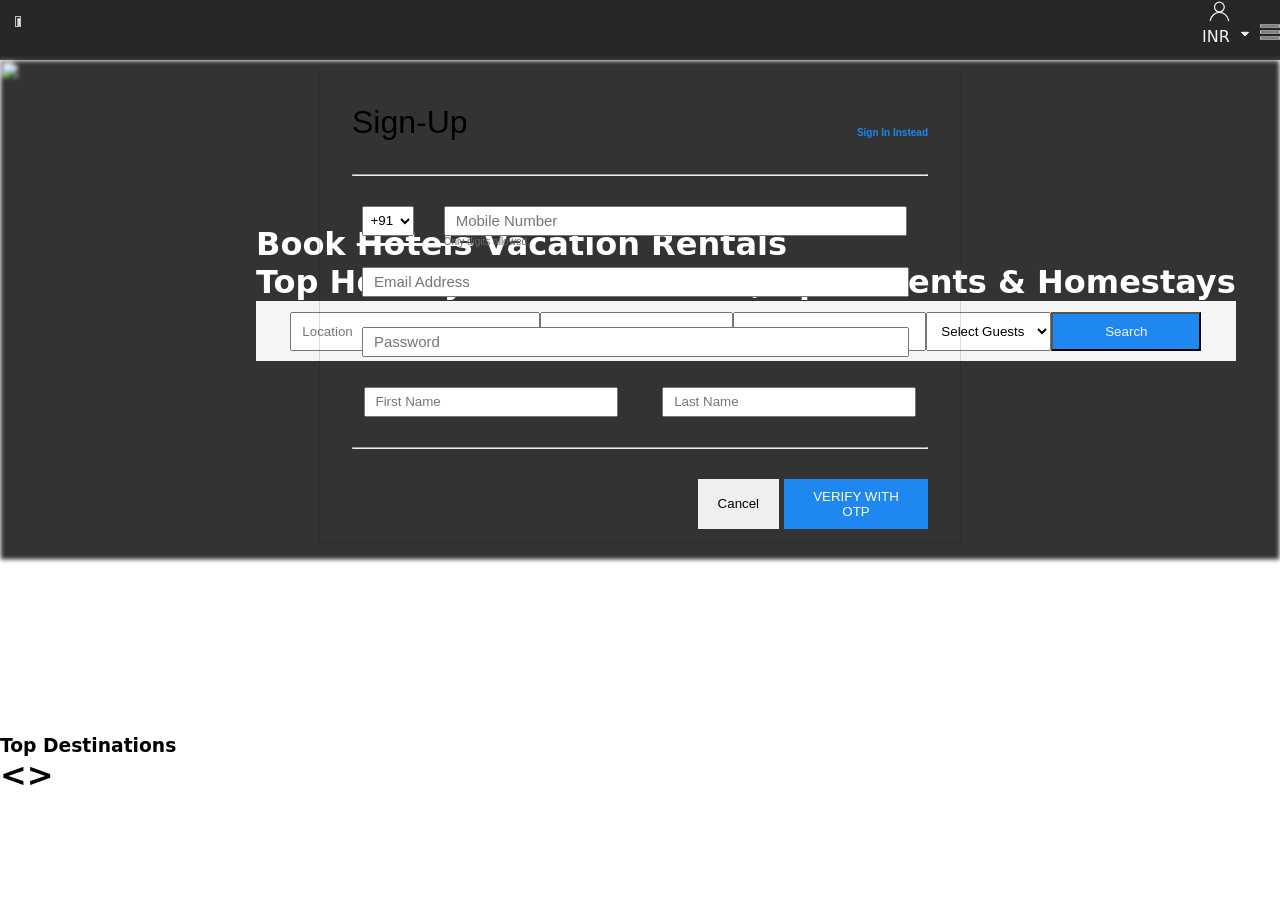
==== index.html @ a8cb1d60 "Merge branch 'master' into fw18_1052_day3" ====
<html lang="en">
<head>
    <meta charset="UTF-8">
    <meta http-equiv="X-UA-Compatible" content="IE=edge">
    <meta name="viewport" content="width=device-width, initial-scale=1.0">
    <title>Tripvillas | Book vacation</title>
    <link rel="stylesheet" href="./styles/index.css">
    <link rel="stylesheet" href="styles\subdiv.css">
    <link rel="stylesheet" href="styles\signu.css">
    <link rel="stylesheet" href="styles\login.css">
    <link rel="stylesheet" href="styles\log2.css">
    <link rel="stylesheet" href="styles\logout.css">




</head>
<body>
    <div id="navbar">
      
    </div>
    <div id="searchbar">
        <div>
            <img src="https://d2v8elt324ukrb.cloudfront.net/static/new_template/media/Pimal2-1.2d5d237dbd32.jpg" alt="">
        </div>
        <div>
            <h1>Book <span style="text-decoration:line-through">Hotels</span> Vacation Rentals <br>Top Holidays Homes - Villas, Apartments & Homestays</h1>
            <div id="inputbox">
            <input type="text" id="location" placeholder="Location">
            <input type="text" placeholder="Check-in">
            <input type="text" placeholder="Check-out">
            <select id="guests">
                <option value="0">Select Guests</option>
                <option value="1">1 guest</option>
                <option value="2">2 guests</option>
                <option value="3">3 guests</option>
                <option value="4">4 guests</option>
                <option value="5">5 guests</option>
                <option value="6">6 guests</option>
                <option value="7">7 guests</option>
                <option value="8">8 guests</option>
                <option value="9">9 guests</option>
                <option value="10">10 guest</option>
                <option value="11">11 guests</option>
                <option value="12">12 guests</option>
                <option value="13">13 guests</option>
                <option value="14">14 guests</option>
                <option value="15">15 guests</option>
                <option value="16">16 guests</option>
                <option value="17">17 guests</option>
                <option value="18">18 guests</option>
                <option value="19">19 guests</option>
                <option value="20">20 guests</option>
                <option value="21">21 guests</option>
                <option value="22">22 guests</option>
                <option value="23">23 guests</option>
                <option value="24">24 guests</option>
                <option value="25">25 guests</option>
                <option value="26">26 guests</option>
                <option value="27">27 guests</option>
                <option value="28">28 guests</option>
                <option value="29">29 guests</option>
                <option value="30">30 guests</option>
                <option value="31">31 guests</option>
                <option value="32">32 guests</option>
                <option value="33">33 guests</option>
                <option value="34">34 guests</option>
                <option value="35">35 guests</option>
                <option value="36">36 guests</option>
                <option value="37">37 guests</option>
                <option value="38">38 guests</option>
                <option value="39">39 guests</option>
                <option value="40">40 guests</option>
                <option value="41">41 guests</option>
                <option value="42">42 guests</option>
                <option value="43">43 guests</option>
                <option value="44">44 guests</option>
                <option value="45">45 guests</option>
                <option value="46">46 guests</option>
                <option value="47">47 guests</option>
                <option value="48">48 guests</option>
                <option value="49">49 guests</option>
                <option value="50">50 guests</option>
            </select>
            <button id="searchbutton">Search</button>
        </div>
        </div>
    </div>
    


    <!-- sid sign_up Block strt-->
    <!--  -->
    <div id="sign_cont">

        <div id="inner_sign">

            <div id="sign_header">
                <h3>Sign-Up</h3>
                <h5 id="sing_log">Sign In Instead</a></h5>
                

            </div>
            <hr>

            <div id="numb">
                <select name="" id="country_code" >
                    <option value="+91">+91</option>
                    <option value="+43">+2</option>
                    <option value="+23">+23</option>
                    <option value="+005">+24</option>
                    <option value="+105">+56</option>
                    <option value="+54">+45</option>
                    <option value="+91">+56</option>
                    <option value="+44">+45</option>
                    <option value="+93">+32</option>
                    <option value="+93">+09</option>
                    <option value="+92">+92</option>
                    <option value="+91">+31</option>
                    <option value="+91">+00</option>
                    <option value="+91">+02</option>
                    <option value="+91">+67</option>
                    <option value="+91">+53</option>
                    <option value="+91">+21</option>
                </select>

                <div id="mob_no">
                    <input type="number" id="inp_num" placeholder="Mobile Number">
                    <p>Only digits allowed.</p>
                </div>
                            
            </div>

            <div id="email_box">

                <input type="text" id="email_b" placeholder="Email Address">

            </div>

            <div id="pass_box">
                <input type="text" id="pass_b" placeholder="Password">
            </div>

            <div id="naming">
                <input type="text" id="last_nam" placeholder="First Name">
                <input type="text" id="first_name" placeholder="Last Name">
            </div>

            <hr>

            <div id="cancel_otp">

                
            <button id="cancel_sigup">Cancel</button>
            <button id="regist">VERIFY WITH OTP</button>

            </div>

            

        

        </div>

    </div>

    <!-- sign_up block end -->

    <div id="login_cont">

        <div id="inner_login">

            <div id="log_header">
                <h3>Sign In</h3>
                <h5 id="log_sing">Sign Up Instead</h5>
                
            </div>
            <hr>

            <div id="log_numb">
                <select name="" id="country_code" >
                    <option value="+91">+91</option>
                    <option value="+43">+2</option>
                    <option value="+23">+23</option>
                    <option value="+005">+24</option>
                    <option value="+105">+56</option>
                    <option value="+54">+45</option>
                    <option value="+91">+56</option>
                    <option value="+44">+45</option>
                    <option value="+93">+32</option>
                    <option value="+93">+09</option>
                    <option value="+92">+92</option>
                    <option value="+91">+31</option>
                    <option value="+91">+00</option>
                    <option value="+91">+02</option>
                    <option value="+91">+67</option>
                    <option value="+91">+53</option>
                    <option value="+91">+21</option>
                </select>

                <div id="log_mob_no">
                    <input type="number" id="log_in_num" placeholder="Mobile Number">
                    <p>Only digits allowed.</p>
                </div>
                               
            </div>

            <div id="log_email">
                <h5 id="inner_log_email">Sign In With Email?</h5>
            </div>

            <hr>


            <div id="log_cancel_otp">

                
                <button id="cancel_login">Cancel</button>
                <button id="log_otp">VERIFY WITH OTP</button>
    
                </div>

        </div>
    </div>


    <!--Sid  login _ block  end-->


    <!-- sid login with Email start-->

    <div id="login_email">

        <div id="inner_login_email">

            <div id="log_header_email">
                <h3>Sign In</h3>
                <h5 id="log_sing_email">Sign Up Instead</h5>
                
            </div>
            <hr>

            

                <div id="email_box_email">

                    <input type="text" id="emai_b_email" placeholder="Email Address">
    
                </div>
    
                <div id="pass_box_email">
                    <input type="text" id="pass_b_email" placeholder="Password">
                </div>
                               
           

            <div id="log_email_email">
                <h5 id="inner_log_e">Sign In With Mobile & One Time Password?</h5>
            </div>

            <hr>


            <div id="log_cancel_email">

                
                <button id="cancel_login_email">Cancel</button>
                <button id="log_otp_email">SIGN IN</button>
    
            </div>

        </div>
    </div>

    <!-- sid login with EMAIL end -->


    <!-- sid logout page start-->

    <div id="sub_d">

        <h5 id="si">Logout</h5>
        

    </div>

    <!-- sid logout end -->



    <div id="slider">
         <h3>Top Destinations</h3>
         <div id="slides">
            <div> <h1 id="backward"><</h1></div>
            <div><img src="" alt=""></div>
            <div><img src="" alt=""></div>
            <div><img src="" alt=""></div>
            <div><img src="" alt=""></div>
            <div><img src="" alt=""></div>
            <div><img src="" alt=""></div>
            <div><h1 id="forward">></h1></div>
         </div>
    </div>
</body>
</html>
<script src="./scripts/index.js" type="module"></script>
<!-- <script src="./scripts\singuup.js"></script> -->
---- styles/index.css ----
body{
    margin: 0px;
    padding: 0px;
    font-family: ProximaNovaLight, -apple-system, "system-ui", "Segoe UI", Roboto, "Helvetica Neue", Arial, sans-serif;
}
#navbar{
    display: flex;
    height:60px;
    width: 100%;
    justify-content: space-between;
    background-color: rgb(38,38,38);
    
}
#navbar>div:first-child>img{
    height: 42%;
    margin-top: 16px;
    margin-left: 15px;
}
#navbar>div>svg:first-child{
    margin-top: 16px;
}
#navbar>div>span{
    color: whitesmoke;
}

#searchbar>div>img{
    width: 100%;
    height: 500px;
    position: absolute;
    background: rgba(0,0,0,0.8);
   backdrop-filter: saturate(10%) blur(10px);
   -webkit-filter: blur(5px);
-moz-filter: blur(5px);
-o-filter: blur(5px);
-ms-filter: blur(5px);
filter: blur(2px);

}

#searchbar>div:last-child{
    position: absolute;
    top: 25%;
    color: rgb(255,255,255);
    left: 20%;
    font-family: ProximaNovaLight, -apple-system, "system-ui", "Segoe UI", Roboto, "Helvetica Neue", Arial, sans-serif;

}

input{
    padding: 10px;
    margin-left: 0px;
}
#inputbox{
    display: flex;
    background-color: whitesmoke;
    width: 100%;
    height: 60px;
    justify-content: center;
    align-items: center;
}
#guests{
    padding: 10px;
    margin-left: 0px;   

}
#searchbutton{
    padding: 10px;
    width: 150px;
    background-color: rgb(31,135,240);
    color: whitesmoke;
}
#location{
    width: 250px;
}
#slider{
    position: relative;
    top: 75%;
}
#slides{
    display: flex;
}


/* ////css for signup login sub div */

#gemen{
    position: relative;

}

#sub_di{
    position: absolute;
    
}

#gemen .show{
    display: block;
    display: flex;
}
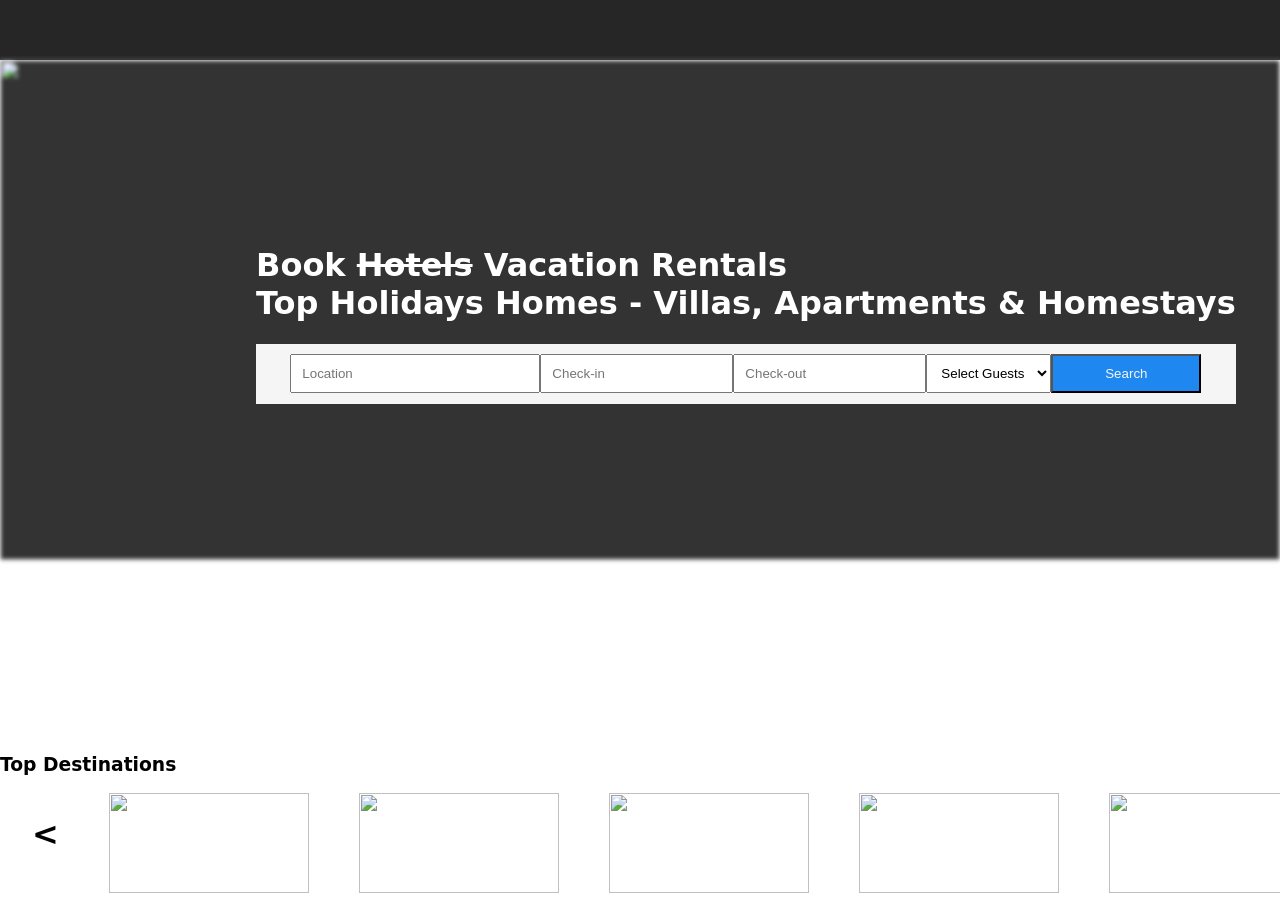
==== commit 70f8f6f6: "done" ====
--- a/index.html
+++ b/index.html
@@ -5,15 +5,6 @@
     <meta name="viewport" content="width=device-width, initial-scale=1.0">
     <title>Tripvillas | Book vacation</title>
     <link rel="stylesheet" href="./styles/index.css">
-    <link rel="stylesheet" href="styles\subdiv.css">
-    <link rel="stylesheet" href="styles\signu.css">
-    <link rel="stylesheet" href="styles\login.css">
-    <link rel="stylesheet" href="styles\log2.css">
-    <link rel="stylesheet" href="styles\logout.css">
-
-
-
-
 </head>
 <body>
     <div id="navbar">
@@ -86,222 +77,18 @@
         </div>
         </div>
     </div>
-    
-
-
-    <!-- sid sign_up Block strt-->
-    <!--  -->
-    <div id="sign_cont">
-
-        <div id="inner_sign">
-
-            <div id="sign_header">
-                <h3>Sign-Up</h3>
-                <h5 id="sing_log">Sign In Instead</a></h5>
-                
-
-            </div>
-            <hr>
-
-            <div id="numb">
-                <select name="" id="country_code" >
-                    <option value="+91">+91</option>
-                    <option value="+43">+2</option>
-                    <option value="+23">+23</option>
-                    <option value="+005">+24</option>
-                    <option value="+105">+56</option>
-                    <option value="+54">+45</option>
-                    <option value="+91">+56</option>
-                    <option value="+44">+45</option>
-                    <option value="+93">+32</option>
-                    <option value="+93">+09</option>
-                    <option value="+92">+92</option>
-                    <option value="+91">+31</option>
-                    <option value="+91">+00</option>
-                    <option value="+91">+02</option>
-                    <option value="+91">+67</option>
-                    <option value="+91">+53</option>
-                    <option value="+91">+21</option>
-                </select>
-
-                <div id="mob_no">
-                    <input type="number" id="inp_num" placeholder="Mobile Number">
-                    <p>Only digits allowed.</p>
-                </div>
-                            
-            </div>
-
-            <div id="email_box">
-
-                <input type="text" id="email_b" placeholder="Email Address">
-
-            </div>
-
-            <div id="pass_box">
-                <input type="text" id="pass_b" placeholder="Password">
-            </div>
-
-            <div id="naming">
-                <input type="text" id="last_nam" placeholder="First Name">
-                <input type="text" id="first_name" placeholder="Last Name">
-            </div>
-
-            <hr>
-
-            <div id="cancel_otp">
-
-                
-            <button id="cancel_sigup">Cancel</button>
-            <button id="regist">VERIFY WITH OTP</button>
-
-            </div>
-
-            
-
-        
-
-        </div>
-
-    </div>
-
-    <!-- sign_up block end -->
-
-    <div id="login_cont">
-
-        <div id="inner_login">
-
-            <div id="log_header">
-                <h3>Sign In</h3>
-                <h5 id="log_sing">Sign Up Instead</h5>
-                
-            </div>
-            <hr>
-
-            <div id="log_numb">
-                <select name="" id="country_code" >
-                    <option value="+91">+91</option>
-                    <option value="+43">+2</option>
-                    <option value="+23">+23</option>
-                    <option value="+005">+24</option>
-                    <option value="+105">+56</option>
-                    <option value="+54">+45</option>
-                    <option value="+91">+56</option>
-                    <option value="+44">+45</option>
-                    <option value="+93">+32</option>
-                    <option value="+93">+09</option>
-                    <option value="+92">+92</option>
-                    <option value="+91">+31</option>
-                    <option value="+91">+00</option>
-                    <option value="+91">+02</option>
-                    <option value="+91">+67</option>
-                    <option value="+91">+53</option>
-                    <option value="+91">+21</option>
-                </select>
-
-                <div id="log_mob_no">
-                    <input type="number" id="log_in_num" placeholder="Mobile Number">
-                    <p>Only digits allowed.</p>
-                </div>
-                               
-            </div>
-
-            <div id="log_email">
-                <h5 id="inner_log_email">Sign In With Email?</h5>
-            </div>
-
-            <hr>
-
-
-            <div id="log_cancel_otp">
-
-                
-                <button id="cancel_login">Cancel</button>
-                <button id="log_otp">VERIFY WITH OTP</button>
-    
-                </div>
-
-        </div>
-    </div>
-
-
-    <!--Sid  login _ block  end-->
-
-
-    <!-- sid login with Email start-->
-
-    <div id="login_email">
-
-        <div id="inner_login_email">
-
-            <div id="log_header_email">
-                <h3>Sign In</h3>
-                <h5 id="log_sing_email">Sign Up Instead</h5>
-                
-            </div>
-            <hr>
-
-            
-
-                <div id="email_box_email">
-
-                    <input type="text" id="emai_b_email" placeholder="Email Address">
-    
-                </div>
-    
-                <div id="pass_box_email">
-                    <input type="text" id="pass_b_email" placeholder="Password">
-                </div>
-                               
-           
-
-            <div id="log_email_email">
-                <h5 id="inner_log_e">Sign In With Mobile & One Time Password?</h5>
-            </div>
-
-            <hr>
-
-
-            <div id="log_cancel_email">
-
-                
-                <button id="cancel_login_email">Cancel</button>
-                <button id="log_otp_email">SIGN IN</button>
-    
-            </div>
-
-        </div>
-    </div>
-
-    <!-- sid login with EMAIL end -->
-
-
-    <!-- sid logout page start-->
-
-    <div id="sub_d">
-
-        <h5 id="si">Logout</h5>
-        
-
-    </div>
-
-    <!-- sid logout end -->
-
-
-
     <div id="slider">
          <h3>Top Destinations</h3>
          <div id="slides">
             <div> <h1 id="backward"><</h1></div>
-            <div><img src="" alt=""></div>
-            <div><img src="" alt=""></div>
-            <div><img src="" alt=""></div>
-            <div><img src="" alt=""></div>
-            <div><img src="" alt=""></div>
-            <div><img src="" alt=""></div>
+            <div><img id="img0" src="" alt=""><p id="place0"></p></div>
+            <div><img src="" id="img1" alt=""><p id="place1"></p></div>
+            <div><img src="" id="img2" alt=""><p id="place2"></p></div>
+            <div><img src="" id="img3" alt=""><p id="place3"></p></div>
+            <div><img src="" id="img4" alt=""><p id="place4"></p></div>
             <div><h1 id="forward">></h1></div>
          </div>
     </div>
 </body>
 </html>
-<script src="./scripts/index.js" type="module"></script>
-<!-- <script src="./scripts\singuup.js"></script> -->+<script src="./scripts/index.js" type="module"></script>
--- a/styles/index.css
+++ b/styles/index.css
@@ -9,7 +9,6 @@
     width: 100%;
     justify-content: space-between;
     background-color: rgb(38,38,38);
-    
 }
 #navbar>div:first-child>img{
     height: 42%;
@@ -34,7 +33,7 @@
 -o-filter: blur(5px);
 -ms-filter: blur(5px);
 filter: blur(2px);
-
+  
 }
 
 #searchbar>div:last-child{
@@ -43,7 +42,7 @@
     color: rgb(255,255,255);
     left: 20%;
     font-family: ProximaNovaLight, -apple-system, "system-ui", "Segoe UI", Roboto, "Helvetica Neue", Arial, sans-serif;
-
+    
 }
 
 input{
@@ -60,8 +59,7 @@
 }
 #guests{
     padding: 10px;
-    margin-left: 0px;   
-
+    margin-left: 0px;
 }
 #searchbutton{
     padding: 10px;
@@ -78,23 +76,35 @@
 }
 #slides{
     display: flex;
+    gap: 50px;
+    width: 95%;
+    margin: auto;
 }
-
-
-/* ////css for signup login sub div */
-
-#gemen{
-    position: relative;
-
+#slides>div:first-child{
+    width: 5%;
 }
-
-#sub_di{
-    position: absolute;
-    
+#slides>div:last-child{
+    width: 5%;
 }
-
-#gemen .show{
-    display: block;
-    display: flex;
+#slides>div:nth-child(1){
+    width: 20%;
 }
-
+#slides>div:nth-child(2){
+    width: 20%;
+}
+#slides>div:nth-child(3){
+    width: 20%;
+}
+#slides>div:nth-child(4){
+    width: 20%;
+}
+#slides>div:nth-child(5){
+    width: 20%;
+}
+#slides>div>img{
+    height: 100px;
+    width: 200px;
+}
+#forward{
+    cursor: pointer;
+}
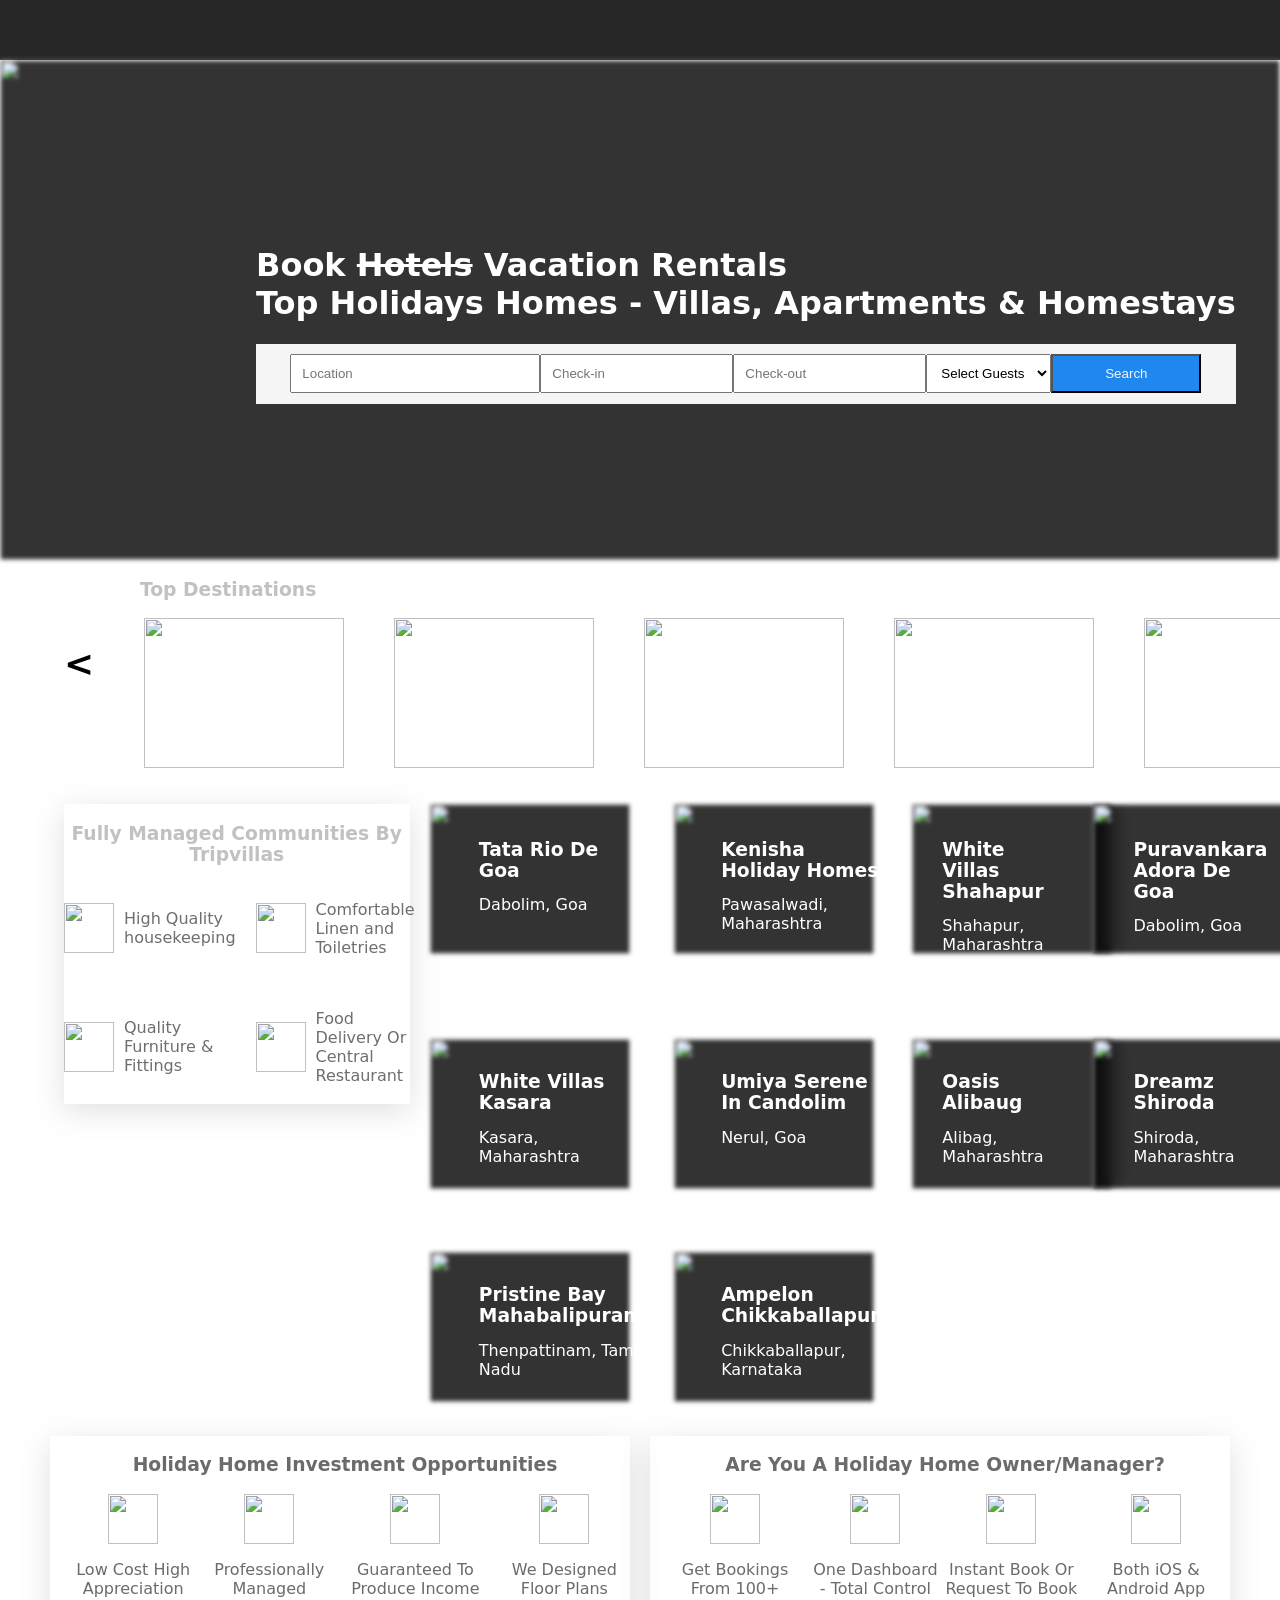
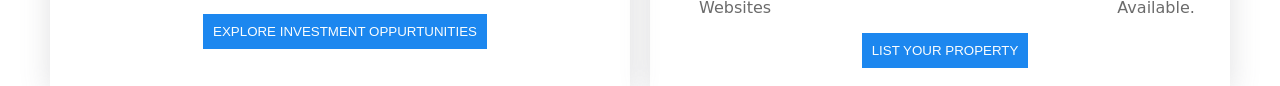
==== commit dfe157d6: "done" ====
--- a/index.html
+++ b/index.html
@@ -7,8 +7,9 @@
     <link rel="stylesheet" href="./styles/index.css">
 </head>
 <body>
+<div id="simba">
     <div id="navbar">
-      
+
     </div>
     <div id="searchbar">
         <div>
@@ -78,7 +79,7 @@
         </div>
     </div>
     <div id="slider">
-         <h3>Top Destinations</h3>
+         <h3 id="sliderh3">Top Destinations</h3>
          <div id="slides">
             <div> <h1 id="backward"><</h1></div>
             <div><img id="img0" src="" alt=""><p id="place0"></p></div>
@@ -89,6 +90,174 @@
             <div><h1 id="forward">></h1></div>
          </div>
     </div>
+    <div id="middle"> 
+        <div id="centerone"> 
+            <div>
+            <h3 id="h3center">Fully Managed Communities By Tripvillas</h3>
+            </div>
+            <div id="services">
+            <div>
+              <img src="https://d2vcelvjdj7n25.cloudfront.net/newhome/icons/housekeeper.svg"alt="">
+              <p class="centertag">High Quality housekeeping</p>
+            </div>
+            <div>
+                <img src="https://d2vcelvjdj7n25.cloudfront.net/newhome/icons/towel.svg"alt="">
+                <p class="centertag">Comfortable Linen and Toiletries</p>
+              </div>
+              <div>
+                <img src="https://d2vcelvjdj7n25.cloudfront.net/newhome/icons/bed.svg"alt="">
+                <p class="centertag">Quality Furniture & Fittings</p>
+              </div>
+              <div>
+                <img src="https://d2vcelvjdj7n25.cloudfront.net/newhome/icons/dinner.svg"alt="">
+                <p class="centertag">Food Delivery Or Central Restaurant</p>
+              </div>
+            </div>
+        </div>
+        <div id="centertwo">
+            <div>
+                <div class="centerdiv">
+                <img class="centerimg" src="https://d2vcelvjdj7n25.cloudfront.net/media/gated_community/16720/photo_1024/3a17e0ebf71b11e992500a8e1b1ce4da_photo_1024.jpeg" alt="">
+                </div>
+                <div class="place">
+                <h3 >Tata Rio De Goa</h3>
+               </div>
+               <div class="city">
+                <p >Dabolim, Goa</p>
+               </div>  
+            </div>
+            <div>
+                <div class="centerdiv">
+                <img class="centerimg" src="https://d2vcelvjdj7n25.cloudfront.net/media/gated_community/16724/photo_1024/3cfe907bf1a711e9924e0a8e1b1ce4da_photo_1024.jpeg" alt="">
+                </div>
+                <div class="place">
+                <h3 >Kenisha Holiday Homes</h3>
+               </div>
+               <div class="city">
+                <p >Pawasalwadi, Maharashtra</p>
+               </div>  
+            </div>
+            <div>
+                <div class="centerdiv">
+                <img class="centerimg" src="https://d2vcelvjdj7n25.cloudfront.net/media/gated_community/16722/photo_1024/d9d86936f1a311e9924e0a8e1b1ce4da_photo_1024.jpeg" alt="">
+                </div>
+                <div class="place">
+                <h3 >White Villas Shahapur</h3>
+               </div>
+               <div class="city">
+                <p >Shahapur, Maharashtra</p>
+               </div>  
+            </div>
+            <div>
+                <div class="centerdiv">
+                <img class="centerimg" src="https://d2vcelvjdj7n25.cloudfront.net/media/gated_community/16721/photo_1024/a85131caf1a511e9924e0a8e1b1ce4da_photo_1024.jpeg" alt="">
+                </div>
+                <div class="place">
+                <h3 >Puravankara Adora De Goa</h3>
+               </div>
+               <div class="city">
+                <p >Dabolim, Goa</p>
+               </div>  
+            </div>
+            <div>
+                <div class="centerdiv">
+                <img class="centerimg" src="https://d2vcelvjdj7n25.cloudfront.net/media/gated_community/16723/photo_1024/14650812f1a811e9924e0a8e1b1ce4da_photo_1024.jpeg" alt="">
+                </div>
+                <div class="place">
+                <h3 >White Villas Kasara</h3>
+               </div>
+               <div class="city">
+                <p >Kasara, Maharashtra</p>
+               </div>  
+            </div>
+            <div>
+                <div class="centerdiv">
+                <img class="centerimg" src="https://d2vcelvjdj7n25.cloudfront.net/media/gated_community/16725/photo_1024/cc19e8ccf70e11e992500a8e1b1ce4da_photo_1024.jpeg" alt="">
+                </div>
+                <div class="place">
+                <h3 >Umiya Serene In Candolim</h3>
+               </div>
+               <div class="city">
+                <p >Nerul, Goa</p>
+               </div>  
+            </div>
+            <div>
+                <div class="centerdiv">
+                <img class="centerimg" src="https://d2vcelvjdj7n25.cloudfront.net/media/gated_community/16726/photo_1024/213f117ff1a711e9924e0a8e1b1ce4da_photo_1024.jpeg" alt="">
+                </div>
+                <div class="place">
+                <h3 >Oasis Alibaug</h3>
+               </div>
+               <div class="city">
+                <p >Alibag, Maharashtra</p>
+               </div>  
+            </div>
+            <div>
+                <div class="centerdiv">
+                <img class="centerimg" src="https://d2vcelvjdj7n25.cloudfront.net/media/gated_community/16727/photo_1024/92a02d4af1a511e9924e0a8e1b1ce4da_photo_1024.jpeg" alt="">
+                </div>
+                <div class="place">
+                <h3 >Dreamz Shiroda</h3>
+               </div>
+               <div class="city">
+                <p >Shiroda, Maharashtra</p>
+               </div>  
+            </div>
+            <div>
+                <div class="centerdiv">
+                <img class="centerimg" src="https://d2vcelvjdj7n25.cloudfront.net/media/gated_community/16728/photo_1024/de6bc87af1a411e9924e0a8e1b1ce4da_photo_1024.jpeg" alt="">
+                </div>
+                <div class="place">
+                <h3>Pristine Bay Mahabalipuram</h3>
+               </div>
+               <div class="city">
+                <p >Thenpattinam, Tamil Nadu</p>
+               </div>  
+            </div>
+            <div>
+                <div class="centerdiv">
+                <img class="centerimg" src="https://d2vcelvjdj7n25.cloudfront.net/media/gated_community/16729/photo_1024/58bf80c4f70b11e992500a8e1b1ce4da_photo_1024.jpeg" alt="">
+                </div>
+                <div class="place">
+                <h3 >Ampelon Chikkaballapur</h3>
+               </div>
+               <div class="city">
+                <p >Chikkaballapur, Karnataka</p>
+               </div>  
+            </div>
+        </div>
+    </div>
+</div>
+<div id="investment">
+    <div>
+        <div>
+            <h3>Holiday Home Investment Opportunities</h3>
+        </div>
+        <div id="investdiv">
+            <div><img src="https://d2vcelvjdj7n25.cloudfront.net/newhome/icons/growth.svg" alt=""><p>Low Cost High Appreciation</p></div>
+            <div><img src="https://d2vcelvjdj7n25.cloudfront.net/newhome/icons/maids.svg" alt=""><p>Professionally Managed</p></div>
+            <div><img src="https://d2vcelvjdj7n25.cloudfront.net/newhome/icons/give-money.svg" alt=""><p>Guaranteed To Produce Income</p></div>
+            <div><img src="https://d2vcelvjdj7n25.cloudfront.net/newhome/icons/plan.svg" alt=""><p>We Designed Floor Plans</p></div>
+        </div>
+        <div>
+            <button>EXPLORE INVESTMENT OPPURTUNITIES</button>
+        </div>
+    </div>
+    <div >
+        <div>
+            <h3>Are You A Holiday Home Owner/Manager?</h3>
+        </div>
+        <div id="userdiv">
+            <div><img src="https://d2vcelvjdj7n25.cloudfront.net/newhome/icons/network.svg" alt=""><p>Get Bookings From 100+ Websites</p></div>
+            <div><img src="https://d2vcelvjdj7n25.cloudfront.net/newhome/icons/layout.svg" alt=""><p>One Dashboard - Total Control</p></div>
+            <div><img src="https://d2vcelvjdj7n25.cloudfront.net/newhome/icons/flash.svg" alt=""><p>Instant Book Or Request To Book</p></div>
+            <div><img src="https://d2vcelvjdj7n25.cloudfront.net/newhome/icons/smartphone-call.svg" alt=""><p>Both iOS & Android App Available.</p></div>
+        </div>
+        <div>
+            <button>LIST YOUR PROPERTY</button>
+        </div>
+    </div>
+</div>
 </body>
 </html>
 <script src="./scripts/index.js" type="module"></script>
--- a/styles/index.css
+++ b/styles/index.css
@@ -25,14 +25,14 @@
 #searchbar>div>img{
     width: 100%;
     height: 500px;
-    position: absolute;
+    position: relative;
     background: rgba(0,0,0,0.8);
-   backdrop-filter: saturate(10%) blur(10px);
-   -webkit-filter: blur(5px);
--moz-filter: blur(5px);
--o-filter: blur(5px);
--ms-filter: blur(5px);
-filter: blur(2px);
+    backdrop-filter: saturate(10%) blur(10px);
+    -webkit-filter: blur(5px);
+    -moz-filter: blur(5px);
+   -o-filter: blur(5px);
+   -ms-filter: blur(5px);
+   filter: blur(2px);
   
 }
 
@@ -71,13 +71,13 @@
     width: 250px;
 }
 #slider{
-    position: relative;
-    top: 75%;
+    /* position: absolute; */
+    top: 90%;
 }
 #slides{
     display: flex;
     gap: 50px;
-    width: 95%;
+    width: 90%;
     margin: auto;
 }
 #slides>div:first-child{
@@ -102,9 +102,153 @@
     width: 20%;
 }
 #slides>div>img{
-    height: 100px;
+    height: 150px;
     width: 200px;
 }
 #forward{
     cursor: pointer;
+    font-size: 36px;
+ 
+}
+#backward{
+    cursor: pointer;
+    font-size: 36px;
+}
+#middle{
+    display: flex; 
+    width: 90%;
+    margin: auto;
+    gap: 20px;
+}
+
+#sliderh3{
+    margin-left: 140px;
+    color: rgb(193,193,193);
+}
+#centerone{
+    width: 30%;
+    grid-template-columns: repeat(2,1fr);
+    box-shadow: rgba(100, 100, 111, 0.2) 0px 7px 29px 0px;
+    height: 300px;
+    margin-top: 20px;
+    
+}
+#centertwo{
+    width: 60%;
+}
+#centerone>div>div>img{
+    width: 50px;
+    height: 50px;
+}
+#centerone>div>div{
+    display: flex;
+    justify-content: center;
+    align-items: center;
+    gap: 10px;
+}
+#services{
+    display: grid;
+    grid-template-columns: repeat(2,1fr);
+    gap: 20px;
+}
+#h3center{
+    text-align: center;
+    color: rgb(193,193,193);
+}
+.centertag{
+    color: rgb(110,110,110);
+}
+#centertwo{
+    display: grid;
+    grid-template-columns: repeat(4,1fr);
+    gap: 80px;
+    margin-top: 20px;
+    
+}
+
+.centerimg{
+ width: 200px;
+ height: 150px;
+ background: rgba(0,0,0,0.8);
+ backdrop-filter: saturate(10%) blur(10px);
+ -webkit-filter: blur(5px);
+ -moz-filter: blur(5px);
+-o-filter: blur(5px);
+-ms-filter: blur(5px);
+filter: blur(2px);
+
+}
+.centerdiv{
+    position: absolute;
+}
+.place{
+    position: relative;
+    top: 10%;
+    left: 30%;
+    color: rgb(255,255,255);
+}
+.city{
+    position: relative;
+    top: 7%;
+    left: 30%;
+    color: rgb(255,255,255);
+}
+#investment{
+    display: flex;
+    width: 100%;
+    gap: 20px;
+    justify-content: space-between;
+    margin-top: 50px;
+}
+#investment>div:last-child{
+    width: 48%;
+    margin-right: 50px;
+    box-shadow: rgba(100, 100, 111, 0.2) 0px 7px 29px 0px;
+    height: 250px;
+}
+#investment>div:first-child{
+    width: 48%;
+    margin-left: 50px;
+    box-shadow: rgba(100, 100, 111, 0.2) 0px 7px 29px 0px;
+    height: 250px;
+}
+#investment>div>div{
+    margin-left: 10px;
+}
+#investment>div>div:last-child{
+    text-align: center;
+}
+#investdiv{
+  display: flex;
+  
+}
+#userdiv{
+    display: flex; 
+}
+#userdiv>div>img{
+    width: 50px;
+    height: 50px;
+}
+#investment button{
+   padding: 10px;
+   background-color: rgb(28,135,239);
+   color: rgb(250,253,254);
+   border: none;
+}
+#investment h3{
+    color: rgb(107,107,107);
+    text-align: center;
+}
+#investment p{
+    color: rgb(107,107,107);
+}
+#investdiv>div>img{
+    width: 50px;
+    height: 50px;
+}
+#investdiv>div{
+    text-align: center;
+}
+#userdiv>div{
+    text-align: center;
 }
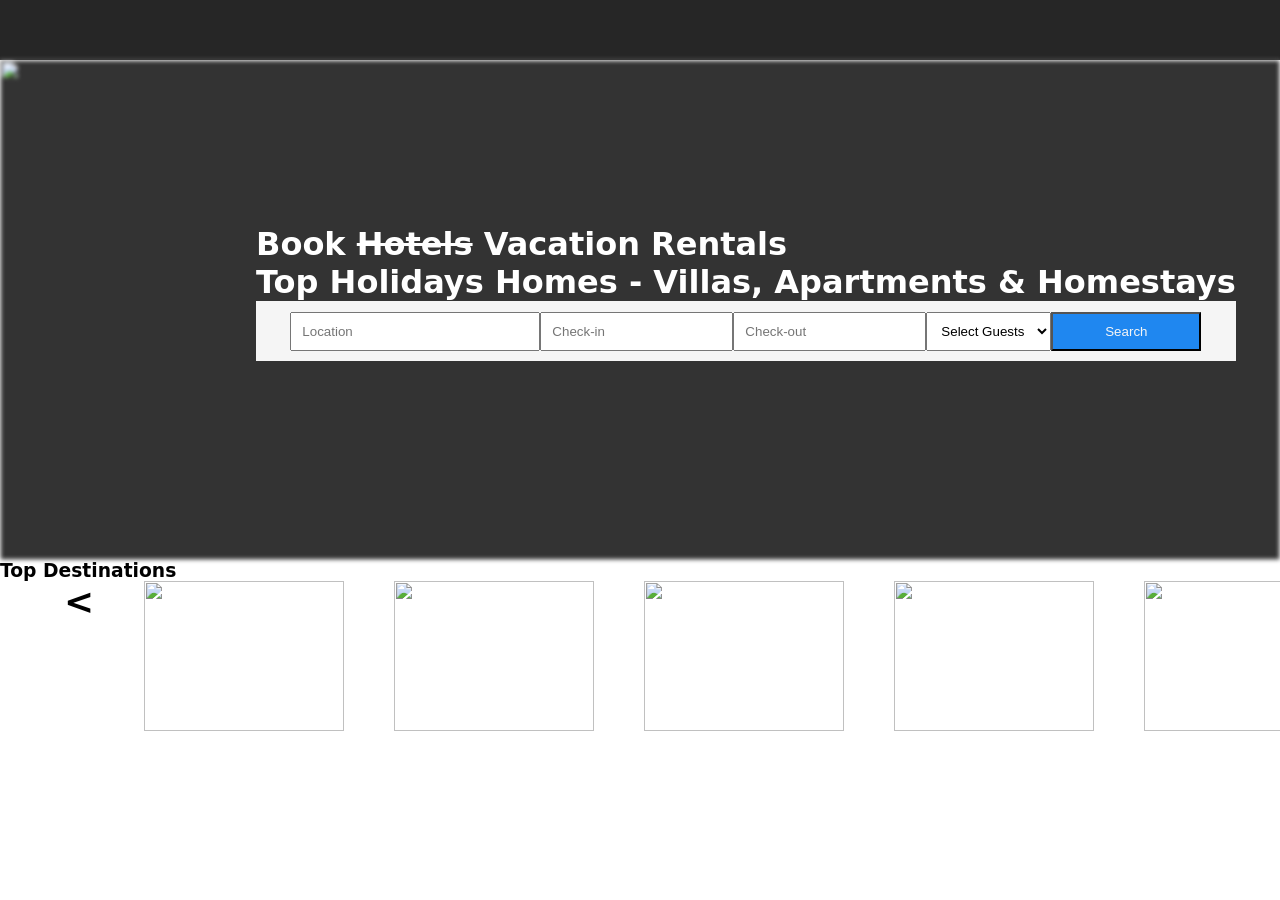
==== commit a2929907: "125" ====
--- a/index.html
+++ b/index.html
@@ -5,18 +5,26 @@
     <meta name="viewport" content="width=device-width, initial-scale=1.0">
     <title>Tripvillas | Book vacation</title>
     <link rel="stylesheet" href="./styles/index.css">
+    <link rel="stylesheet" href="styles\subdiv.css">
+    <link rel="stylesheet" href="styles\signu.css">
+    <link rel="stylesheet" href="styles\login.css">
+    <link rel="stylesheet" href="styles\log2.css">
+    <link rel="stylesheet" href="styles\logout.css">
+
+
+
+
 </head>
 <body>
-<div id="simba">
     <div id="navbar">
-
+      
     </div>
     <div id="searchbar">
         <div>
             <img src="https://d2v8elt324ukrb.cloudfront.net/static/new_template/media/Pimal2-1.2d5d237dbd32.jpg" alt="">
         </div>
         <div>
-            <h1>Book <span style="text-decoration:line-through">Hotels</span> Vacation Rentals <br>Top Holidays Homes - Villas, Apartments & Homestays</h1>
+            <h1>Book <span style="text-decoration:line-through;">Hotels</span> Vacation Rentals <br>Top Holidays Homes - Villas, Apartments & Homestays</h1>
             <div id="inputbox">
             <input type="text" id="location" placeholder="Location">
             <input type="text" placeholder="Check-in">
@@ -78,186 +86,222 @@
         </div>
         </div>
     </div>
+    
+
+
+    <!-- sid sign_up Block strt-->
+    <!--  -->
+    <div id="sign_cont">
+
+        <div id="inner_sign">
+
+            <div id="sign_header">
+                <h3>Sign-Up</h3>
+                <h5 id="sing_log">Sign In Instead</a></h5>
+                
+
+            </div>
+            <hr>
+
+            <div id="numb">
+                <select name="" id="country_code" >
+                    <option value="+91">+91</option>
+                    <option value="+43">+2</option>
+                    <option value="+23">+23</option>
+                    <option value="+005">+24</option>
+                    <option value="+105">+56</option>
+                    <option value="+54">+45</option>
+                    <option value="+91">+56</option>
+                    <option value="+44">+45</option>
+                    <option value="+93">+32</option>
+                    <option value="+93">+09</option>
+                    <option value="+92">+92</option>
+                    <option value="+91">+31</option>
+                    <option value="+91">+00</option>
+                    <option value="+91">+02</option>
+                    <option value="+91">+67</option>
+                    <option value="+91">+53</option>
+                    <option value="+91">+21</option>
+                </select>
+
+                <div id="mob_no">
+                    <input type="number" id="inp_num" placeholder="Mobile Number">
+                    <p>Only digits allowed.</p>
+                </div>
+                            
+            </div>
+
+            <div id="email_box">
+
+                <input type="text" id="email_b" placeholder="Email Address">
+
+            </div>
+
+            <div id="pass_box">
+                <input type="text" id="pass_b" placeholder="Password">
+            </div>
+
+            <div id="naming">
+                <input type="text" id="last_nam" placeholder="First Name">
+                <input type="text" id="first_name" placeholder="Last Name">
+            </div>
+
+            <hr>
+
+            <div id="cancel_otp">
+
+                
+            <button id="cancel_sigup">Cancel</button>
+            <button id="regist">VERIFY WITH OTP</button>
+
+            </div>
+
+            
+
+        
+
+        </div>
+
+    </div>
+
+    <!-- sign_up block end -->
+
+    <div id="login_cont">
+
+        <div id="inner_login">
+
+            <div id="log_header">
+                <h3>Sign In</h3>
+                <h5 id="log_sing">Sign Up Instead</h5>
+                
+            </div>
+            <hr>
+
+            <div id="log_numb">
+                <select name="" id="country_code" >
+                    <option value="+91">+91</option>
+                    <option value="+43">+2</option>
+                    <option value="+23">+23</option>
+                    <option value="+005">+24</option>
+                    <option value="+105">+56</option>
+                    <option value="+54">+45</option>
+                    <option value="+91">+56</option>
+                    <option value="+44">+45</option>
+                    <option value="+93">+32</option>
+                    <option value="+93">+09</option>
+                    <option value="+92">+92</option>
+                    <option value="+91">+31</option>
+                    <option value="+91">+00</option>
+                    <option value="+91">+02</option>
+                    <option value="+91">+67</option>
+                    <option value="+91">+53</option>
+                    <option value="+91">+21</option>
+                </select>
+
+                <div id="log_mob_no">
+                    <input type="number" id="log_in_num" placeholder="Mobile Number">
+                    <p>Only digits allowed.</p>
+                </div>
+                               
+            </div>
+
+            <div id="log_email">
+                <h5 id="inner_log_email">Sign In With Email?</h5>
+            </div>
+
+            <hr>
+
+
+            <div id="log_cancel_otp">
+
+                
+                <button id="cancel_login">Cancel</button>
+                <button id="log_otp">VERIFY WITH OTP</button>
+    
+                </div>
+
+        </div>
+    </div>
+
+
+    <!--Sid  login _ block  end-->
+
+
+    <!-- sid login with Email start-->
+
+    <div id="login_email">
+
+        <div id="inner_login_email">
+
+            <div id="log_header_email">
+                <h3>Sign In</h3>
+                <h5 id="log_sing_email">Sign Up Instead</h5>
+                
+            </div>
+            <hr>
+
+            
+
+                <div id="email_box_email">
+
+                    <input type="text" id="emai_b_email" placeholder="Email Address">
+    
+                </div>
+    
+                <div id="pass_box_email">
+                    <input type="text" id="pass_b_email" placeholder="Password">
+                </div>
+                               
+           
+
+            <div id="log_email_email">
+                <h5 id="inner_log_e">Sign In With Mobile & One Time Password?</h5>
+            </div>
+
+            <hr>
+
+
+            <div id="log_cancel_email">
+
+                
+                <button id="cancel_login_email">Cancel</button>
+                <button id="log_otp_email">SIGN IN</button>
+    
+            </div>
+
+        </div>
+    </div>
+
+    <!-- sid login with EMAIL end -->
+
+
+    <!-- sid logout page start-->
+
+    <div id="sub_d">
+
+        <h5 id="si">Logout</h5>
+        
+
+    </div>
+
+    <!-- sid logout end -->
+
+
+
     <div id="slider">
-         <h3 id="sliderh3">Top Destinations</h3>
+         <h3>Top Destinations</h3>
          <div id="slides">
             <div> <h1 id="backward"><</h1></div>
-            <div><img id="img0" src="" alt=""><p id="place0"></p></div>
-            <div><img src="" id="img1" alt=""><p id="place1"></p></div>
-            <div><img src="" id="img2" alt=""><p id="place2"></p></div>
-            <div><img src="" id="img3" alt=""><p id="place3"></p></div>
-            <div><img src="" id="img4" alt=""><p id="place4"></p></div>
+            <div><img src="" alt=""></div>
+            <div><img src="" alt=""></div>
+            <div><img src="" alt=""></div>
+            <div><img src="" alt=""></div>
+            <div><img src="" alt=""></div>
+            <div><img src="" alt=""></div>
             <div><h1 id="forward">></h1></div>
          </div>
     </div>
-    <div id="middle"> 
-        <div id="centerone"> 
-            <div>
-            <h3 id="h3center">Fully Managed Communities By Tripvillas</h3>
-            </div>
-            <div id="services">
-            <div>
-              <img src="https://d2vcelvjdj7n25.cloudfront.net/newhome/icons/housekeeper.svg"alt="">
-              <p class="centertag">High Quality housekeeping</p>
-            </div>
-            <div>
-                <img src="https://d2vcelvjdj7n25.cloudfront.net/newhome/icons/towel.svg"alt="">
-                <p class="centertag">Comfortable Linen and Toiletries</p>
-              </div>
-              <div>
-                <img src="https://d2vcelvjdj7n25.cloudfront.net/newhome/icons/bed.svg"alt="">
-                <p class="centertag">Quality Furniture & Fittings</p>
-              </div>
-              <div>
-                <img src="https://d2vcelvjdj7n25.cloudfront.net/newhome/icons/dinner.svg"alt="">
-                <p class="centertag">Food Delivery Or Central Restaurant</p>
-              </div>
-            </div>
-        </div>
-        <div id="centertwo">
-            <div>
-                <div class="centerdiv">
-                <img class="centerimg" src="https://d2vcelvjdj7n25.cloudfront.net/media/gated_community/16720/photo_1024/3a17e0ebf71b11e992500a8e1b1ce4da_photo_1024.jpeg" alt="">
-                </div>
-                <div class="place">
-                <h3 >Tata Rio De Goa</h3>
-               </div>
-               <div class="city">
-                <p >Dabolim, Goa</p>
-               </div>  
-            </div>
-            <div>
-                <div class="centerdiv">
-                <img class="centerimg" src="https://d2vcelvjdj7n25.cloudfront.net/media/gated_community/16724/photo_1024/3cfe907bf1a711e9924e0a8e1b1ce4da_photo_1024.jpeg" alt="">
-                </div>
-                <div class="place">
-                <h3 >Kenisha Holiday Homes</h3>
-               </div>
-               <div class="city">
-                <p >Pawasalwadi, Maharashtra</p>
-               </div>  
-            </div>
-            <div>
-                <div class="centerdiv">
-                <img class="centerimg" src="https://d2vcelvjdj7n25.cloudfront.net/media/gated_community/16722/photo_1024/d9d86936f1a311e9924e0a8e1b1ce4da_photo_1024.jpeg" alt="">
-                </div>
-                <div class="place">
-                <h3 >White Villas Shahapur</h3>
-               </div>
-               <div class="city">
-                <p >Shahapur, Maharashtra</p>
-               </div>  
-            </div>
-            <div>
-                <div class="centerdiv">
-                <img class="centerimg" src="https://d2vcelvjdj7n25.cloudfront.net/media/gated_community/16721/photo_1024/a85131caf1a511e9924e0a8e1b1ce4da_photo_1024.jpeg" alt="">
-                </div>
-                <div class="place">
-                <h3 >Puravankara Adora De Goa</h3>
-               </div>
-               <div class="city">
-                <p >Dabolim, Goa</p>
-               </div>  
-            </div>
-            <div>
-                <div class="centerdiv">
-                <img class="centerimg" src="https://d2vcelvjdj7n25.cloudfront.net/media/gated_community/16723/photo_1024/14650812f1a811e9924e0a8e1b1ce4da_photo_1024.jpeg" alt="">
-                </div>
-                <div class="place">
-                <h3 >White Villas Kasara</h3>
-               </div>
-               <div class="city">
-                <p >Kasara, Maharashtra</p>
-               </div>  
-            </div>
-            <div>
-                <div class="centerdiv">
-                <img class="centerimg" src="https://d2vcelvjdj7n25.cloudfront.net/media/gated_community/16725/photo_1024/cc19e8ccf70e11e992500a8e1b1ce4da_photo_1024.jpeg" alt="">
-                </div>
-                <div class="place">
-                <h3 >Umiya Serene In Candolim</h3>
-               </div>
-               <div class="city">
-                <p >Nerul, Goa</p>
-               </div>  
-            </div>
-            <div>
-                <div class="centerdiv">
-                <img class="centerimg" src="https://d2vcelvjdj7n25.cloudfront.net/media/gated_community/16726/photo_1024/213f117ff1a711e9924e0a8e1b1ce4da_photo_1024.jpeg" alt="">
-                </div>
-                <div class="place">
-                <h3 >Oasis Alibaug</h3>
-               </div>
-               <div class="city">
-                <p >Alibag, Maharashtra</p>
-               </div>  
-            </div>
-            <div>
-                <div class="centerdiv">
-                <img class="centerimg" src="https://d2vcelvjdj7n25.cloudfront.net/media/gated_community/16727/photo_1024/92a02d4af1a511e9924e0a8e1b1ce4da_photo_1024.jpeg" alt="">
-                </div>
-                <div class="place">
-                <h3 >Dreamz Shiroda</h3>
-               </div>
-               <div class="city">
-                <p >Shiroda, Maharashtra</p>
-               </div>  
-            </div>
-            <div>
-                <div class="centerdiv">
-                <img class="centerimg" src="https://d2vcelvjdj7n25.cloudfront.net/media/gated_community/16728/photo_1024/de6bc87af1a411e9924e0a8e1b1ce4da_photo_1024.jpeg" alt="">
-                </div>
-                <div class="place">
-                <h3>Pristine Bay Mahabalipuram</h3>
-               </div>
-               <div class="city">
-                <p >Thenpattinam, Tamil Nadu</p>
-               </div>  
-            </div>
-            <div>
-                <div class="centerdiv">
-                <img class="centerimg" src="https://d2vcelvjdj7n25.cloudfront.net/media/gated_community/16729/photo_1024/58bf80c4f70b11e992500a8e1b1ce4da_photo_1024.jpeg" alt="">
-                </div>
-                <div class="place">
-                <h3 >Ampelon Chikkaballapur</h3>
-               </div>
-               <div class="city">
-                <p >Chikkaballapur, Karnataka</p>
-               </div>  
-            </div>
-        </div>
-    </div>
-</div>
-<div id="investment">
-    <div>
-        <div>
-            <h3>Holiday Home Investment Opportunities</h3>
-        </div>
-        <div id="investdiv">
-            <div><img src="https://d2vcelvjdj7n25.cloudfront.net/newhome/icons/growth.svg" alt=""><p>Low Cost High Appreciation</p></div>
-            <div><img src="https://d2vcelvjdj7n25.cloudfront.net/newhome/icons/maids.svg" alt=""><p>Professionally Managed</p></div>
-            <div><img src="https://d2vcelvjdj7n25.cloudfront.net/newhome/icons/give-money.svg" alt=""><p>Guaranteed To Produce Income</p></div>
-            <div><img src="https://d2vcelvjdj7n25.cloudfront.net/newhome/icons/plan.svg" alt=""><p>We Designed Floor Plans</p></div>
-        </div>
-        <div>
-            <button>EXPLORE INVESTMENT OPPURTUNITIES</button>
-        </div>
-    </div>
-    <div >
-        <div>
-            <h3>Are You A Holiday Home Owner/Manager?</h3>
-        </div>
-        <div id="userdiv">
-            <div><img src="https://d2vcelvjdj7n25.cloudfront.net/newhome/icons/network.svg" alt=""><p>Get Bookings From 100+ Websites</p></div>
-            <div><img src="https://d2vcelvjdj7n25.cloudfront.net/newhome/icons/layout.svg" alt=""><p>One Dashboard - Total Control</p></div>
-            <div><img src="https://d2vcelvjdj7n25.cloudfront.net/newhome/icons/flash.svg" alt=""><p>Instant Book Or Request To Book</p></div>
-            <div><img src="https://d2vcelvjdj7n25.cloudfront.net/newhome/icons/smartphone-call.svg" alt=""><p>Both iOS & Android App Available.</p></div>
-        </div>
-        <div>
-            <button>LIST YOUR PROPERTY</button>
-        </div>
-    </div>
-</div>
 </body>
 </html>
-<script src="./scripts/index.js" type="module"></script>+<script src="./scripts/index.js" type="module"></script>
+<!-- <script src="./scripts\singuup.js"></script> -->
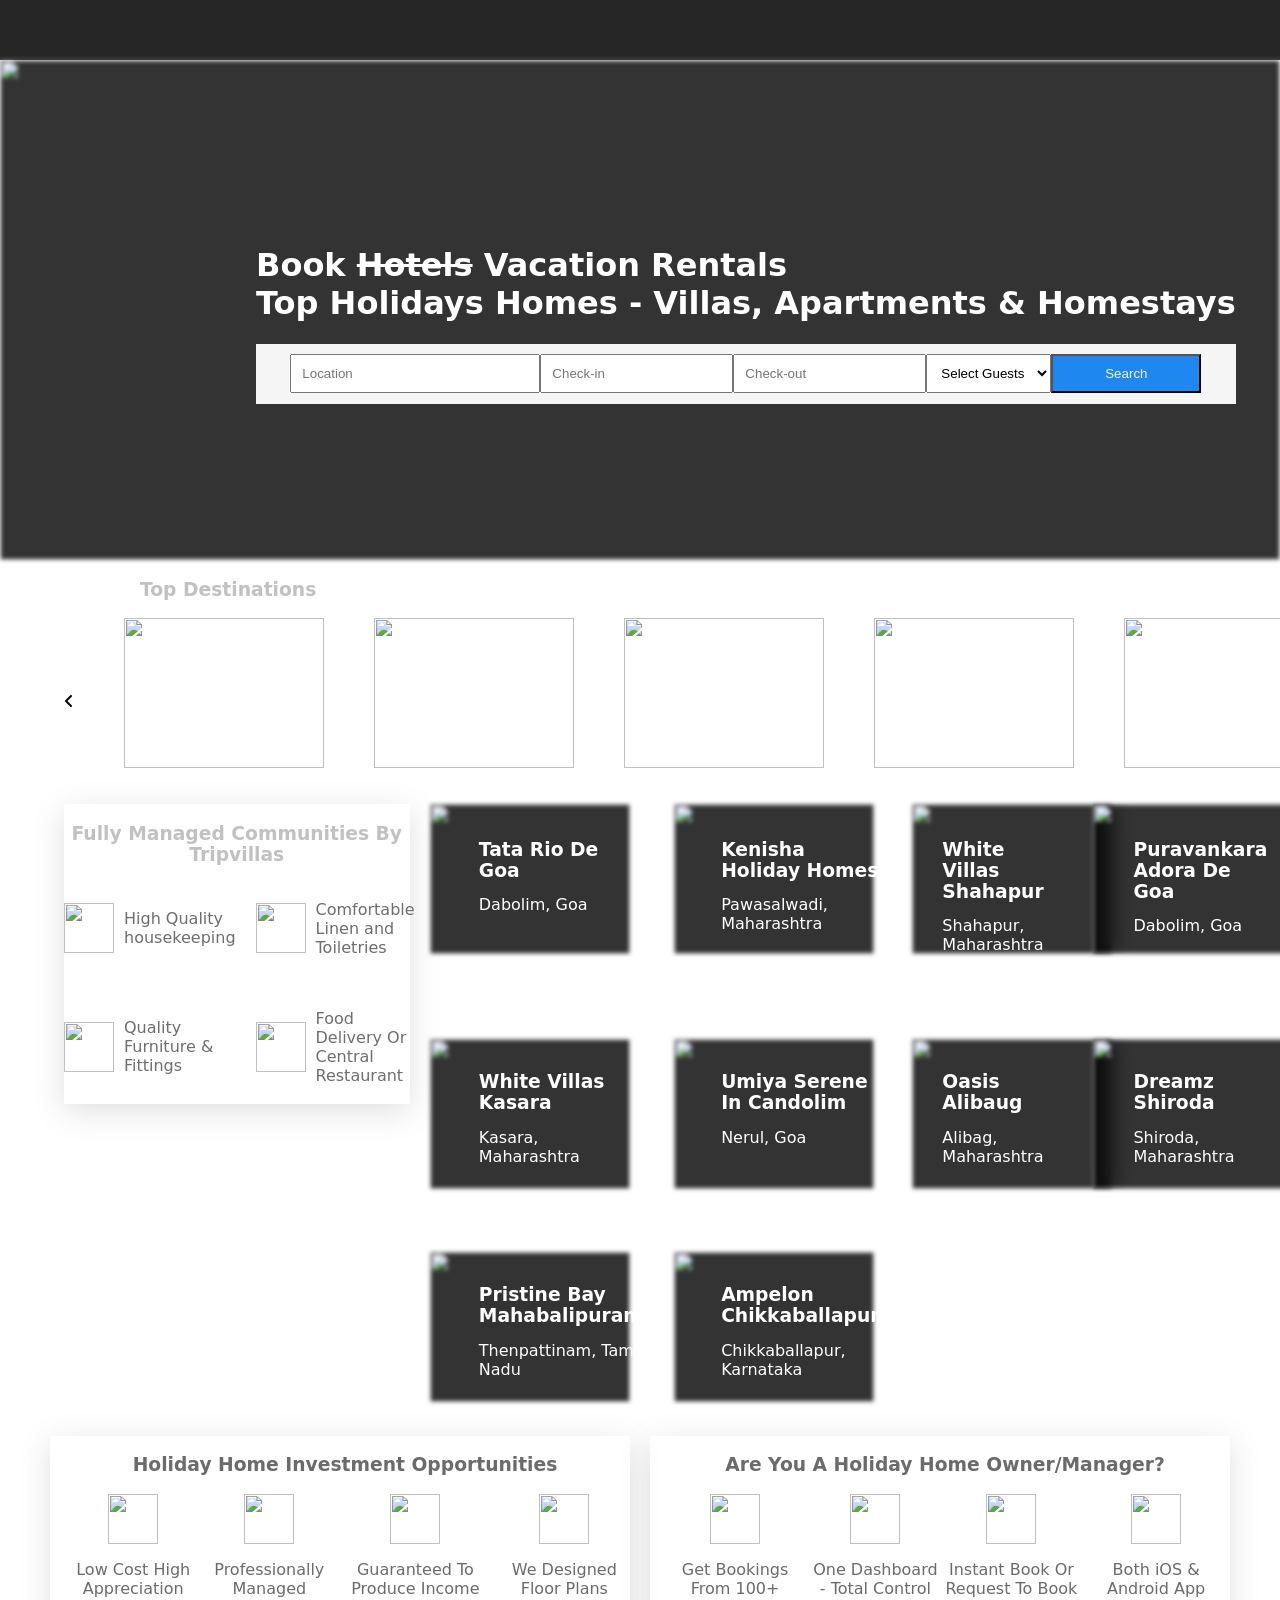
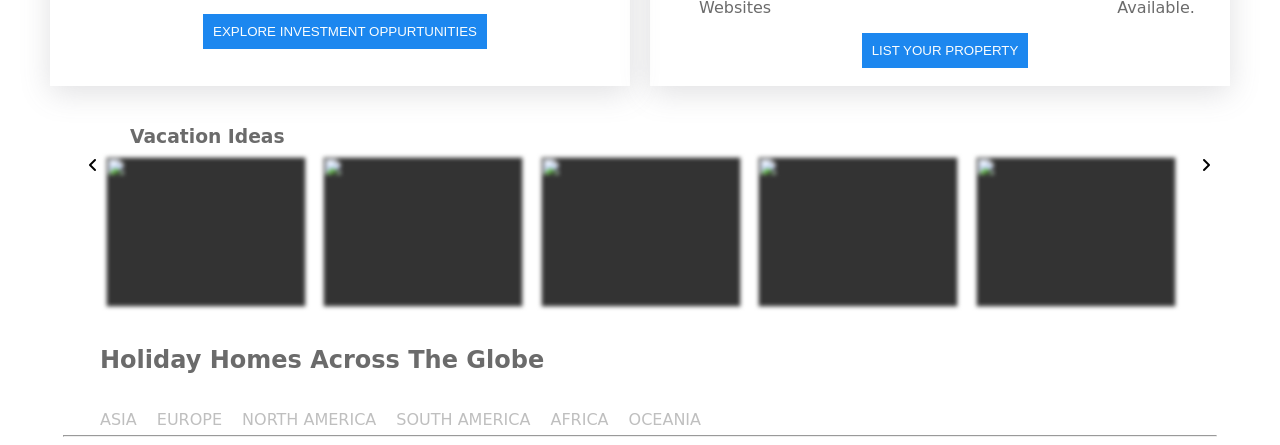
==== commit 3112a4d3: "done" ====
--- a/index.html
+++ b/index.html
@@ -5,26 +5,19 @@
     <meta name="viewport" content="width=device-width, initial-scale=1.0">
     <title>Tripvillas | Book vacation</title>
     <link rel="stylesheet" href="./styles/index.css">
-    <link rel="stylesheet" href="styles\subdiv.css">
-    <link rel="stylesheet" href="styles\signu.css">
-    <link rel="stylesheet" href="styles\login.css">
-    <link rel="stylesheet" href="styles\log2.css">
-    <link rel="stylesheet" href="styles\logout.css">
-
-
-
-
+    <link rel="stylesheet" href="https://cdnjs.cloudflare.com/ajax/libs/font-awesome/6.1.2/css/all.min.css">
 </head>
 <body>
+<div id="simba">
     <div id="navbar">
-      
+
     </div>
     <div id="searchbar">
         <div>
             <img src="https://d2v8elt324ukrb.cloudfront.net/static/new_template/media/Pimal2-1.2d5d237dbd32.jpg" alt="">
         </div>
         <div>
-            <h1>Book <span style="text-decoration:line-through;">Hotels</span> Vacation Rentals <br>Top Holidays Homes - Villas, Apartments & Homestays</h1>
+            <h1>Book <span style="text-decoration:line-through">Hotels</span> Vacation Rentals <br>Top Holidays Homes - Villas, Apartments & Homestays</h1>
             <div id="inputbox">
             <input type="text" id="location" placeholder="Location">
             <input type="text" placeholder="Check-in">
@@ -86,222 +79,225 @@
         </div>
         </div>
     </div>
-    
+    <div id="slider">
+         <h3 id="sliderh3">Top Destinations</h3>
+         <div id="slides">
+            <div style="display:flex ; justify-content: center; align-items: center;"> <i class="fa-solid fa-angle-left"></i></div>
+            <div class="midc"><img id="img0" src="" alt=""><p id="place0"></p></div>
+            <div class="midc"><img src="" id="img1" alt=""><p id="place1"></p></div>
+            <div class="midc"><img src="" id="img2" alt=""><p id="place2"></p></div>
+            <div class="midc"><img src="" id="img3" alt=""><p id="place3"></p></div>
+            <div class="midc"><img src="" id="img4" alt=""><p id="place4"></p></div>
+            <div style="display:flex ; justify-content: center; align-items: center;"><i class="fa-solid fa-angle-right"></i></div>
+         </div>
+    </div>
+    <div id="middle"> 
+        <div id="centerone"> 
+            <div>
+            <h3 id="h3center">Fully Managed Communities By Tripvillas</h3>
+            </div>
+            <div id="services">
+            <div>
+              <img src="https://d2vcelvjdj7n25.cloudfront.net/newhome/icons/housekeeper.svg"alt="">
+              <p class="centertag">High Quality housekeeping</p>
+            </div>
+            <div>
+                <img src="https://d2vcelvjdj7n25.cloudfront.net/newhome/icons/towel.svg"alt="">
+                <p class="centertag">Comfortable Linen and Toiletries</p>
+              </div>
+              <div>
+                <img src="https://d2vcelvjdj7n25.cloudfront.net/newhome/icons/bed.svg"alt="">
+                <p class="centertag">Quality Furniture & Fittings</p>
+              </div>
+              <div>
+                <img src="https://d2vcelvjdj7n25.cloudfront.net/newhome/icons/dinner.svg"alt="">
+                <p class="centertag">Food Delivery Or Central Restaurant</p>
+              </div>
+            </div>
+        </div>
+        <div id="centertwo">
+            <div>
+                <div class="centerdiv">
+                <img class="centerimg" src="https://d2vcelvjdj7n25.cloudfront.net/media/gated_community/16720/photo_1024/3a17e0ebf71b11e992500a8e1b1ce4da_photo_1024.jpeg" alt="">
+                </div>
+                <div class="place">
+                <h3 >Tata Rio De Goa</h3>
+               </div>
+               <div class="city">
+                <p >Dabolim, Goa</p>
+               </div>  
+            </div>
+            <div>
+                <div class="centerdiv">
+                <img class="centerimg" src="https://d2vcelvjdj7n25.cloudfront.net/media/gated_community/16724/photo_1024/3cfe907bf1a711e9924e0a8e1b1ce4da_photo_1024.jpeg" alt="">
+                </div>
+                <div class="place">
+                <h3 >Kenisha Holiday Homes</h3>
+               </div>
+               <div class="city">
+                <p >Pawasalwadi, Maharashtra</p>
+               </div>  
+            </div>
+            <div>
+                <div class="centerdiv">
+                <img class="centerimg" src="https://d2vcelvjdj7n25.cloudfront.net/media/gated_community/16722/photo_1024/d9d86936f1a311e9924e0a8e1b1ce4da_photo_1024.jpeg" alt="">
+                </div>
+                <div class="place">
+                <h3 >White Villas Shahapur</h3>
+               </div>
+               <div class="city">
+                <p >Shahapur, Maharashtra</p>
+               </div>  
+            </div>
+            <div>
+                <div class="centerdiv">
+                <img class="centerimg" src="https://d2vcelvjdj7n25.cloudfront.net/media/gated_community/16721/photo_1024/a85131caf1a511e9924e0a8e1b1ce4da_photo_1024.jpeg" alt="">
+                </div>
+                <div class="place">
+                <h3 >Puravankara Adora De Goa</h3>
+               </div>
+               <div class="city">
+                <p >Dabolim, Goa</p>
+               </div>  
+            </div>
+            <div>
+                <div class="centerdiv">
+                <img class="centerimg" src="https://d2vcelvjdj7n25.cloudfront.net/media/gated_community/16723/photo_1024/14650812f1a811e9924e0a8e1b1ce4da_photo_1024.jpeg" alt="">
+                </div>
+                <div class="place">
+                <h3 >White Villas Kasara</h3>
+               </div>
+               <div class="city">
+                <p >Kasara, Maharashtra</p>
+               </div>  
+            </div>
+            <div>
+                <div class="centerdiv">
+                <img class="centerimg" src="https://d2vcelvjdj7n25.cloudfront.net/media/gated_community/16725/photo_1024/cc19e8ccf70e11e992500a8e1b1ce4da_photo_1024.jpeg" alt="">
+                </div>
+                <div class="place">
+                <h3 >Umiya Serene In Candolim</h3>
+               </div>
+               <div class="city">
+                <p >Nerul, Goa</p>
+               </div>  
+            </div>
+            <div>
+                <div class="centerdiv">
+                <img class="centerimg" src="https://d2vcelvjdj7n25.cloudfront.net/media/gated_community/16726/photo_1024/213f117ff1a711e9924e0a8e1b1ce4da_photo_1024.jpeg" alt="">
+                </div>
+                <div class="place">
+                <h3 >Oasis Alibaug</h3>
+               </div>
+               <div class="city">
+                <p >Alibag, Maharashtra</p>
+               </div>  
+            </div>
+            <div>
+                <div class="centerdiv">
+                <img class="centerimg" src="https://d2vcelvjdj7n25.cloudfront.net/media/gated_community/16727/photo_1024/92a02d4af1a511e9924e0a8e1b1ce4da_photo_1024.jpeg" alt="">
+                </div>
+                <div class="place">
+                <h3 >Dreamz Shiroda</h3>
+               </div>
+               <div class="city">
+                <p >Shiroda, Maharashtra</p>
+               </div>  
+            </div>
+            <div>
+                <div class="centerdiv">
+                <img class="centerimg" src="https://d2vcelvjdj7n25.cloudfront.net/media/gated_community/16728/photo_1024/de6bc87af1a411e9924e0a8e1b1ce4da_photo_1024.jpeg" alt="">
+                </div>
+                <div class="place">
+                <h3>Pristine Bay Mahabalipuram</h3>
+               </div>
+               <div class="city">
+                <p >Thenpattinam, Tamil Nadu</p>
+               </div>  
+            </div>
+            <div>
+                <div class="centerdiv">
+                <img class="centerimg" src="https://d2vcelvjdj7n25.cloudfront.net/media/gated_community/16729/photo_1024/58bf80c4f70b11e992500a8e1b1ce4da_photo_1024.jpeg" alt="">
+                </div>
+                <div class="place">
+                <h3 >Ampelon Chikkaballapur</h3>
+               </div>
+               <div class="city">
+                <p >Chikkaballapur, Karnataka</p>
+               </div>  
+            </div>
+        </div>
+    </div>
+</div>
+<div id="investment">
+    <div>
+        <div>
+            <h3>Holiday Home Investment Opportunities</h3>
+        </div>
+        <div id="investdiv">
+            <div><img src="https://d2vcelvjdj7n25.cloudfront.net/newhome/icons/growth.svg" alt=""><p>Low Cost High Appreciation</p></div>
+            <div><img src="https://d2vcelvjdj7n25.cloudfront.net/newhome/icons/maids.svg" alt=""><p>Professionally Managed</p></div>
+            <div><img src="https://d2vcelvjdj7n25.cloudfront.net/newhome/icons/give-money.svg" alt=""><p>Guaranteed To Produce Income</p></div>
+            <div><img src="https://d2vcelvjdj7n25.cloudfront.net/newhome/icons/plan.svg" alt=""><p>We Designed Floor Plans</p></div>
+        </div>
+        <div>
+            <button>EXPLORE INVESTMENT OPPURTUNITIES</button>
+        </div>
+    </div>
+    <div >
+        <div>
+            <h3>Are You A Holiday Home Owner/Manager?</h3>
+        </div>
+        <div id="userdiv">
+            <div><img src="https://d2vcelvjdj7n25.cloudfront.net/newhome/icons/network.svg" alt=""><p>Get Bookings From 100+ Websites</p></div>
+            <div><img src="https://d2vcelvjdj7n25.cloudfront.net/newhome/icons/layout.svg" alt=""><p>One Dashboard - Total Control</p></div>
+            <div><img src="https://d2vcelvjdj7n25.cloudfront.net/newhome/icons/flash.svg" alt=""><p>Instant Book Or Request To Book</p></div>
+            <div><img src="https://d2vcelvjdj7n25.cloudfront.net/newhome/icons/smartphone-call.svg" alt=""><p>Both iOS & Android App Available.</p></div>
+        </div>
+        <div>
+            <button>LIST YOUR PROPERTY</button>
+        </div>
+    </div>
+</div>
 
-
-    <!-- sid sign_up Block strt-->
-    <!--  -->
-    <div id="sign_cont">
-
-        <div id="inner_sign">
-
-            <div id="sign_header">
-                <h3>Sign-Up</h3>
-                <h5 id="sing_log">Sign In Instead</a></h5>
-                
-
-            </div>
-            <hr>
-
-            <div id="numb">
-                <select name="" id="country_code" >
-                    <option value="+91">+91</option>
-                    <option value="+43">+2</option>
-                    <option value="+23">+23</option>
-                    <option value="+005">+24</option>
-                    <option value="+105">+56</option>
-                    <option value="+54">+45</option>
-                    <option value="+91">+56</option>
-                    <option value="+44">+45</option>
-                    <option value="+93">+32</option>
-                    <option value="+93">+09</option>
-                    <option value="+92">+92</option>
-                    <option value="+91">+31</option>
-                    <option value="+91">+00</option>
-                    <option value="+91">+02</option>
-                    <option value="+91">+67</option>
-                    <option value="+91">+53</option>
-                    <option value="+91">+21</option>
-                </select>
-
-                <div id="mob_no">
-                    <input type="number" id="inp_num" placeholder="Mobile Number">
-                    <p>Only digits allowed.</p>
-                </div>
-                            
-            </div>
-
-            <div id="email_box">
-
-                <input type="text" id="email_b" placeholder="Email Address">
-
-            </div>
-
-            <div id="pass_box">
-                <input type="text" id="pass_b" placeholder="Password">
-            </div>
-
-            <div id="naming">
-                <input type="text" id="last_nam" placeholder="First Name">
-                <input type="text" id="first_name" placeholder="Last Name">
-            </div>
-
-            <hr>
-
-            <div id="cancel_otp">
-
-                
-            <button id="cancel_sigup">Cancel</button>
-            <button id="regist">VERIFY WITH OTP</button>
-
-            </div>
-
-            
-
-        
-
-        </div>
-
-    </div>
-
-    <!-- sign_up block end -->
-
-    <div id="login_cont">
-
-        <div id="inner_login">
-
-            <div id="log_header">
-                <h3>Sign In</h3>
-                <h5 id="log_sing">Sign Up Instead</h5>
-                
-            </div>
-            <hr>
-
-            <div id="log_numb">
-                <select name="" id="country_code" >
-                    <option value="+91">+91</option>
-                    <option value="+43">+2</option>
-                    <option value="+23">+23</option>
-                    <option value="+005">+24</option>
-                    <option value="+105">+56</option>
-                    <option value="+54">+45</option>
-                    <option value="+91">+56</option>
-                    <option value="+44">+45</option>
-                    <option value="+93">+32</option>
-                    <option value="+93">+09</option>
-                    <option value="+92">+92</option>
-                    <option value="+91">+31</option>
-                    <option value="+91">+00</option>
-                    <option value="+91">+02</option>
-                    <option value="+91">+67</option>
-                    <option value="+91">+53</option>
-                    <option value="+91">+21</option>
-                </select>
-
-                <div id="log_mob_no">
-                    <input type="number" id="log_in_num" placeholder="Mobile Number">
-                    <p>Only digits allowed.</p>
-                </div>
-                               
-            </div>
-
-            <div id="log_email">
-                <h5 id="inner_log_email">Sign In With Email?</h5>
-            </div>
-
-            <hr>
-
-
-            <div id="log_cancel_otp">
-
-                
-                <button id="cancel_login">Cancel</button>
-                <button id="log_otp">VERIFY WITH OTP</button>
-    
-                </div>
-
-        </div>
-    </div>
-
-
-    <!--Sid  login _ block  end-->
-
-
-    <!-- sid login with Email start-->
-
-    <div id="login_email">
-
-        <div id="inner_login_email">
-
-            <div id="log_header_email">
-                <h3>Sign In</h3>
-                <h5 id="log_sing_email">Sign Up Instead</h5>
-                
-            </div>
-            <hr>
-
-            
-
-                <div id="email_box_email">
-
-                    <input type="text" id="emai_b_email" placeholder="Email Address">
-    
-                </div>
-    
-                <div id="pass_box_email">
-                    <input type="text" id="pass_b_email" placeholder="Password">
-                </div>
-                               
-           
-
-            <div id="log_email_email">
-                <h5 id="inner_log_e">Sign In With Mobile & One Time Password?</h5>
-            </div>
-
-            <hr>
-
-
-            <div id="log_cancel_email">
-
-                
-                <button id="cancel_login_email">Cancel</button>
-                <button id="log_otp_email">SIGN IN</button>
-    
-            </div>
-
-        </div>
-    </div>
-
-    <!-- sid login with EMAIL end -->
-
-
-    <!-- sid logout page start-->
-
-    <div id="sub_d">
-
-        <h5 id="si">Logout</h5>
-        
-
-    </div>
-
-    <!-- sid logout end -->
-
-
-
-    <div id="slider">
-         <h3>Top Destinations</h3>
-         <div id="slides">
-            <div> <h1 id="backward"><</h1></div>
-            <div><img src="" alt=""></div>
-            <div><img src="" alt=""></div>
-            <div><img src="" alt=""></div>
-            <div><img src="" alt=""></div>
-            <div><img src="" alt=""></div>
-            <div><img src="" alt=""></div>
-            <div><h1 id="forward">></h1></div>
-         </div>
-    </div>
+<div id="bottoms">
+    <h3 id="h3">Vacation Ideas</h3>
+    <div id="bottomslider">
+    <div style="display:flex ; justify-content: center; align-items: center;"><i class="fa-solid fa-angle-left"></i></div>
+    <div class="bottomc">
+    <div><img src="" id="simg0" class="bottomimg"  alt=""></div>
+    <div><p id="bottomp0" class="bottomp"></p></div>
+    </div>
+    <div class="bottomc">
+        <div class="bottomimg"><img id="simg1"  src="" alt=""></div>
+        <div class="bottomp"><p id="bottomp1" ></p></div>
+    </div>
+    <div class="bottomc">
+        <div class="bottomimg"><img id="simg2"  src="" alt=""></div>
+        <div class="bottomp"><p id="bottomp2" ></p></div>
+    </div>
+    <div class="bottomc">
+        <div class="bottomimg"><img id="simg3" src="" alt=""></div>
+        <div class="bottomp"><p id="bottomp3" ></p></div>
+    </div>
+    <div class="bottomc">
+        <div class="bottomimg"><img id="simg4"  src="" alt=""></div>
+        <div class="bottomp"><p id="bottomp4" ></p></div>
+    </div>
+    <div style="display:flex ; justify-content: center; align-items: center;"><i class="fa-solid fa-angle-right"></i></div>
+</div>
+</div>
+<h2 id="h3last">Holiday Homes Across The Globe</h2>
+<div id="lower">
+    <div><p id="asia" class="coutnries">ASIA</p></div>
+    <div><p id="europe" class="coutnries">EUROPE</p></div>
+    <div><p id="northamerica" class="coutnries">NORTH AMERICA</p></div>
+    <div><p id="southamerica" class="coutnries">SOUTH AMERICA</p></div>
+    <div><p id="africa" class="coutnries">AFRICA</p></div>
+    <div><p id="oceania" class="coutnries">OCEANIA</p></div>
+</div>
+<hr>
+<div id="container"></div>
 </body>
 </html>
-<script src="./scripts/index.js" type="module"></script>
-<!-- <script src="./scripts\singuup.js"></script> -->+<script src="./scripts/index.js" type="module"></script>
--- a/styles/index.css
+++ b/styles/index.css
@@ -70,10 +70,7 @@
 #location{
     width: 250px;
 }
-#slider{
-    /* position: absolute; */
-    top: 90%;
-}
+
 #slides{
     display: flex;
     gap: 50px;
@@ -86,19 +83,7 @@
 #slides>div:last-child{
     width: 5%;
 }
-#slides>div:nth-child(1){
-    width: 20%;
-}
-#slides>div:nth-child(2){
-    width: 20%;
-}
-#slides>div:nth-child(3){
-    width: 20%;
-}
-#slides>div:nth-child(4){
-    width: 20%;
-}
-#slides>div:nth-child(5){
+.midc{
     width: 20%;
 }
 #slides>div>img{
@@ -180,18 +165,21 @@
 }
 .centerdiv{
     position: absolute;
+    cursor: pointer;
 }
 .place{
     position: relative;
     top: 10%;
     left: 30%;
     color: rgb(255,255,255);
+    cursor: pointer;
 }
 .city{
     position: relative;
     top: 7%;
     left: 30%;
     color: rgb(255,255,255);
+    cursor: pointer;
 }
 #investment{
     display: flex;
@@ -228,12 +216,14 @@
 #userdiv>div>img{
     width: 50px;
     height: 50px;
+    cursor: pointer;
 }
 #investment button{
    padding: 10px;
    background-color: rgb(28,135,239);
    color: rgb(250,253,254);
    border: none;
+   cursor: pointer;
 }
 #investment h3{
     color: rgb(107,107,107);
@@ -245,10 +235,100 @@
 #investdiv>div>img{
     width: 50px;
     height: 50px;
+    
 }
 #investdiv>div{
     text-align: center;
+    cursor: pointer;
 }
 #userdiv>div{
     text-align: center;
+    cursor: pointer;
+}
+
+#bottomslider{
+    display: flex;
+    width: 100%;
+    margin: 50px;
+   
+    margin-left: 80px;
+}
+#bottomslider>div:first-child{
+ width: 2%;
+}
+#bottomslider>div:last-child{
+    width: 2%;
+}
+
+.bottomc{
+    width: 17%;
+}
+#bottomslider>div>div>img{
+    height: 150px;
+    width: 200px; 
+    background: rgba(0,0,0,0.8);
+ backdrop-filter: saturate(10%) blur(10px);
+ -webkit-filter: blur(5px);
+ -moz-filter: blur(5px);
+-o-filter: blur(5px);
+-ms-filter: blur(5px);
+filter: blur(2px);
+}
+.bottomimg{
+    position: absolute;
+
+}
+.bottomp{
+    position: relative;
+    top: 50%;
+ 
+    color: rgb(255,255,255);
+    text-align: center;
+}
+#h3{
+    color: rgb(107,107,107);
+    margin-left: 130px;
+    margin-bottom: -40px;
+}
+#bottoms{
+    width: 100%;
+    height: 200px;
+    margin-top: 40px;
+}
+#h3last{
+    margin-left: 100px;
+    color: rgb(107,107,107);
+}
+#lower{
+    display: flex;
+}
+#lower>div{
+    margin-left: 20px;
+    cursor: pointer;
+}
+#lower>div>p{
+    color: rgb(191,191,191);
+}
+#lower>div:first-child{
+    margin-left: 100px;
+}
+hr{
+    margin-top: -5px;
+    width: 90%;
+    margin: auto;
+    margin-top: -10px;
+}
+#container{
+    display: grid;
+    grid-template-columns: repeat(6,1fr);
+    gap: 10px;
+    margin-left: 50px;
+}
+#container>div>h4{
+    color: rgb(191,191,191);
+    text-align: center;
+}
+#container>div>p{
+    font-size: 10px;
+    text-align: center;
 }
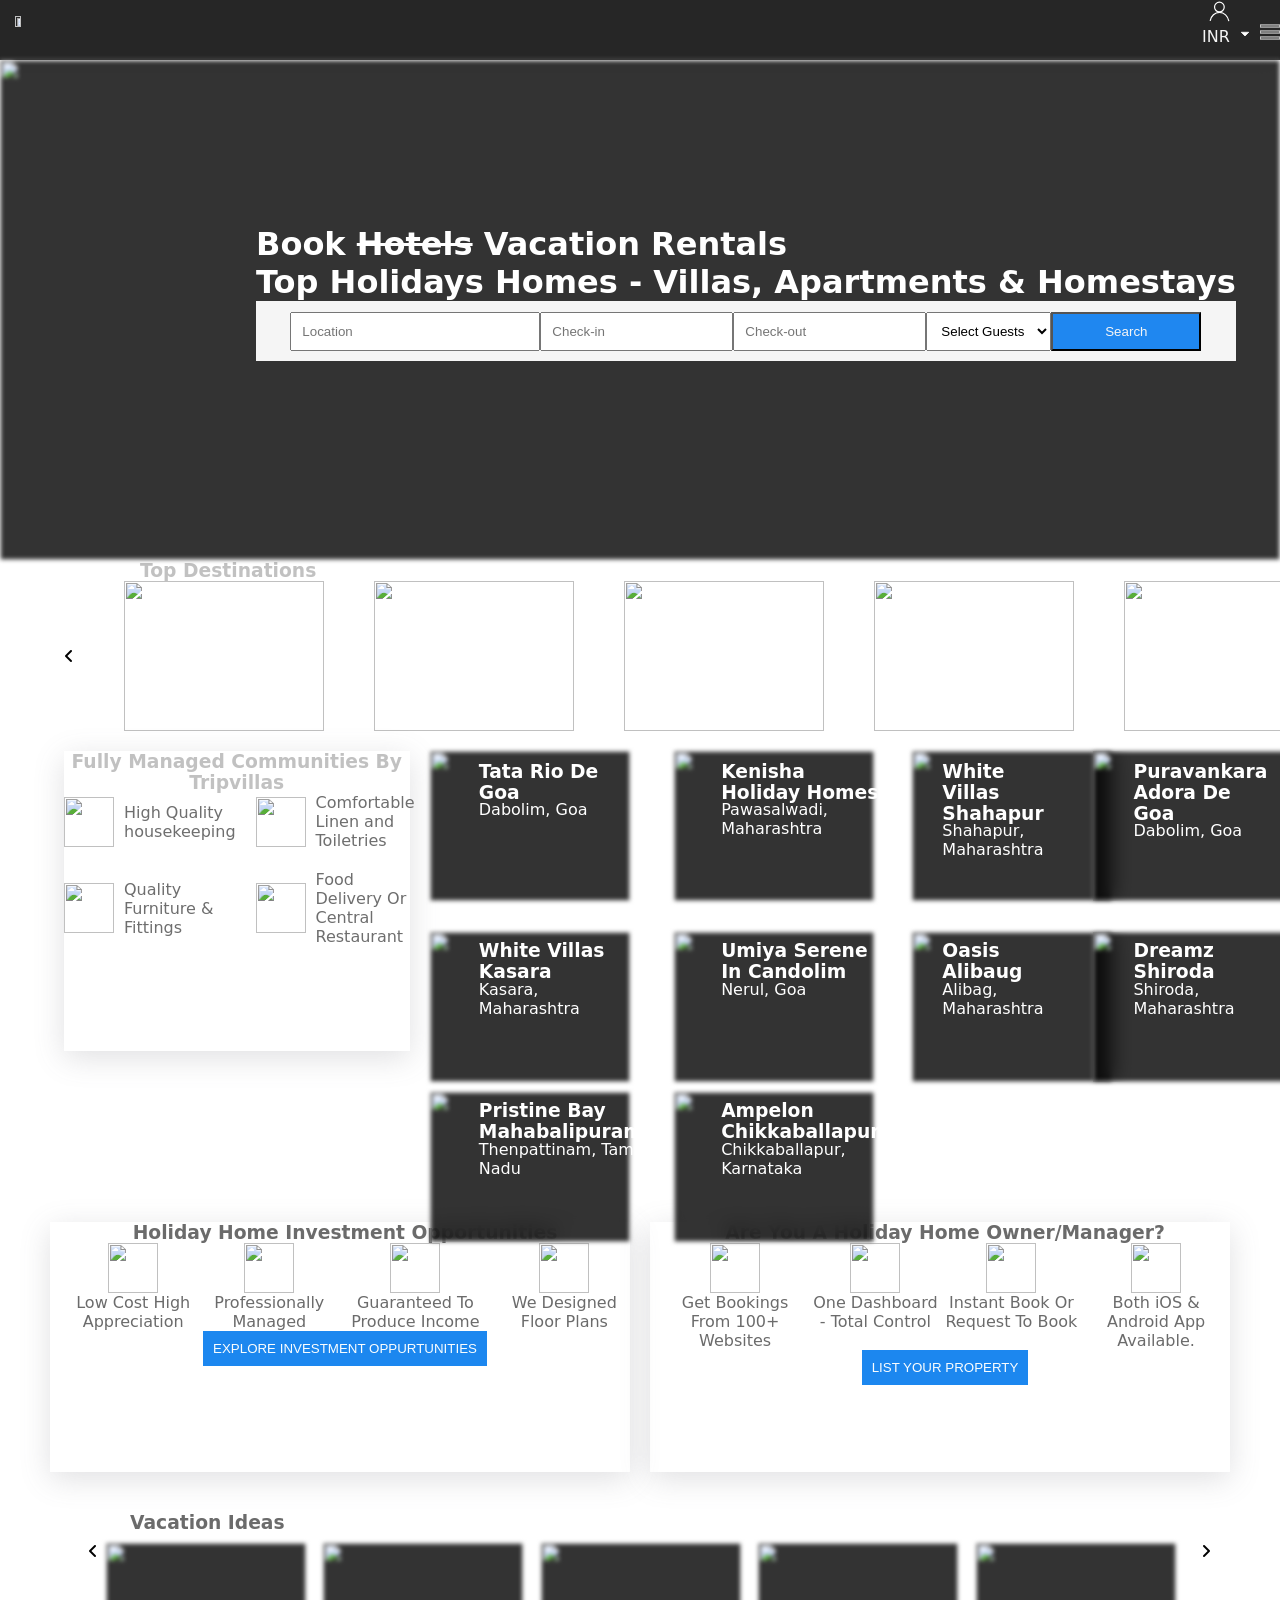
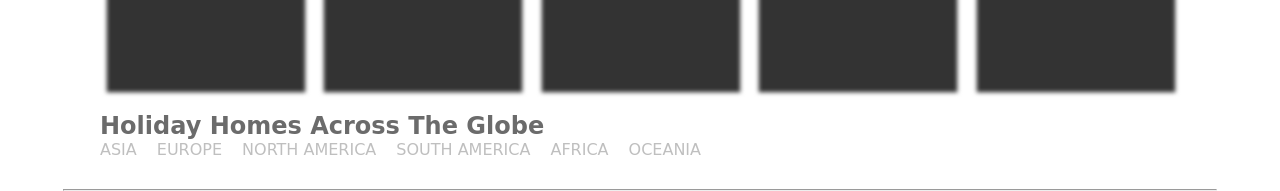
==== commit 904abf1c: "Merge branch 'master' into fw18_0574_day5" ====
--- a/index.html
+++ b/index.html
@@ -5,7 +5,18 @@
     <meta name="viewport" content="width=device-width, initial-scale=1.0">
     <title>Tripvillas | Book vacation</title>
     <link rel="stylesheet" href="./styles/index.css">
+
     <link rel="stylesheet" href="https://cdnjs.cloudflare.com/ajax/libs/font-awesome/6.1.2/css/all.min.css">
+
+    <link rel="stylesheet" href="styles\subdiv.css">
+    <link rel="stylesheet" href="styles\signu.css">
+    <link rel="stylesheet" href="styles\login.css">
+    <link rel="stylesheet" href="styles\log2.css">
+    <link rel="stylesheet" href="styles\logout.css">
+
+
+
+
 </head>
 <body>
 <div id="simba">
@@ -79,6 +90,208 @@
         </div>
         </div>
     </div>
+    
+
+
+    <!-- sid sign_up Block strt-->
+    <!--  -->
+    <div id="sign_cont">
+
+        <div id="inner_sign">
+
+            <div id="sign_header">
+                <h3>Sign-Up</h3>
+                <h5 id="sing_log">Sign In Instead</a></h5>
+                
+
+            </div>
+            <hr>
+
+            <div id="numb">
+                <select name="" id="country_code" >
+                    <option value="+91">+91</option>
+                    <option value="+43">+2</option>
+                    <option value="+23">+23</option>
+                    <option value="+005">+24</option>
+                    <option value="+105">+56</option>
+                    <option value="+54">+45</option>
+                    <option value="+91">+56</option>
+                    <option value="+44">+45</option>
+                    <option value="+93">+32</option>
+                    <option value="+93">+09</option>
+                    <option value="+92">+92</option>
+                    <option value="+91">+31</option>
+                    <option value="+91">+00</option>
+                    <option value="+91">+02</option>
+                    <option value="+91">+67</option>
+                    <option value="+91">+53</option>
+                    <option value="+91">+21</option>
+                </select>
+
+                <div id="mob_no">
+                    <input type="number" id="inp_num" placeholder="Mobile Number">
+                    <p>Only digits allowed.</p>
+                </div>
+                            
+            </div>
+
+            <div id="email_box">
+
+                <input type="text" id="email_b" placeholder="Email Address">
+
+            </div>
+
+            <div id="pass_box">
+                <input type="text" id="pass_b" placeholder="Password">
+            </div>
+
+            <div id="naming">
+                <input type="text" id="last_nam" placeholder="First Name">
+                <input type="text" id="first_name" placeholder="Last Name">
+            </div>
+
+            <hr>
+
+            <div id="cancel_otp">
+
+                
+            <button id="cancel_sigup">Cancel</button>
+            <button id="regist">VERIFY WITH OTP</button>
+
+            </div>
+
+            
+
+        
+
+        </div>
+
+    </div>
+
+    <!-- sign_up block end -->
+
+    <div id="login_cont">
+
+        <div id="inner_login">
+
+            <div id="log_header">
+                <h3>Sign In</h3>
+                <h5 id="log_sing">Sign Up Instead</h5>
+                
+            </div>
+            <hr>
+
+            <div id="log_numb">
+                <select name="" id="country_code" >
+                    <option value="+91">+91</option>
+                    <option value="+43">+2</option>
+                    <option value="+23">+23</option>
+                    <option value="+005">+24</option>
+                    <option value="+105">+56</option>
+                    <option value="+54">+45</option>
+                    <option value="+91">+56</option>
+                    <option value="+44">+45</option>
+                    <option value="+93">+32</option>
+                    <option value="+93">+09</option>
+                    <option value="+92">+92</option>
+                    <option value="+91">+31</option>
+                    <option value="+91">+00</option>
+                    <option value="+91">+02</option>
+                    <option value="+91">+67</option>
+                    <option value="+91">+53</option>
+                    <option value="+91">+21</option>
+                </select>
+
+                <div id="log_mob_no">
+                    <input type="number" id="log_in_num" placeholder="Mobile Number">
+                    <p>Only digits allowed.</p>
+                </div>
+                               
+            </div>
+
+            <div id="log_email">
+                <h5 id="inner_log_email">Sign In With Email?</h5>
+            </div>
+
+            <hr>
+
+
+            <div id="log_cancel_otp">
+
+                
+                <button id="cancel_login">Cancel</button>
+                <button id="log_otp">VERIFY WITH OTP</button>
+    
+                </div>
+
+        </div>
+    </div>
+
+
+    <!--Sid  login _ block  end-->
+
+
+    <!-- sid login with Email start-->
+
+    <div id="login_email">
+
+        <div id="inner_login_email">
+
+            <div id="log_header_email">
+                <h3>Sign In</h3>
+                <h5 id="log_sing_email">Sign Up Instead</h5>
+                
+            </div>
+            <hr>
+
+            
+
+                <div id="email_box_email">
+
+                    <input type="text" id="emai_b_email" placeholder="Email Address">
+    
+                </div>
+    
+                <div id="pass_box_email">
+                    <input type="text" id="pass_b_email" placeholder="Password">
+                </div>
+                               
+           
+
+            <div id="log_email_email">
+                <h5 id="inner_log_e">Sign In With Mobile & One Time Password?</h5>
+            </div>
+
+            <hr>
+
+
+            <div id="log_cancel_email">
+
+                
+                <button id="cancel_login_email">Cancel</button>
+                <button id="log_otp_email">SIGN IN</button>
+    
+            </div>
+
+        </div>
+    </div>
+
+    <!-- sid login with EMAIL end -->
+
+
+    <!-- sid logout page start-->
+
+    <div id="sub_d">
+
+        <h5 id="si">Logout</h5>
+        
+
+    </div>
+
+    <!-- sid logout end -->
+
+
+
     <div id="slider">
          <h3 id="sliderh3">Top Destinations</h3>
          <div id="slides">
@@ -300,4 +513,5 @@
 <div id="container"></div>
 </body>
 </html>
-<script src="./scripts/index.js" type="module"></script>+<script src="./scripts/index.js" type="module"></script>
+<!-- <script src="./scripts\singuup.js"></script> -->
--- a/styles/index.css
+++ b/styles/index.css
@@ -9,6 +9,7 @@
     width: 100%;
     justify-content: space-between;
     background-color: rgb(38,38,38);
+    
 }
 #navbar>div:first-child>img{
     height: 42%;
@@ -27,13 +28,13 @@
     height: 500px;
     position: relative;
     background: rgba(0,0,0,0.8);
-    backdrop-filter: saturate(10%) blur(10px);
-    -webkit-filter: blur(5px);
-    -moz-filter: blur(5px);
-   -o-filter: blur(5px);
-   -ms-filter: blur(5px);
-   filter: blur(2px);
-  
+
+   backdrop-filter: saturate(10%) blur(10px);
+   -webkit-filter: blur(5px);
+-moz-filter: blur(5px);
+-o-filter: blur(5px);
+-ms-filter: blur(5px);
+filter: blur(2px);
 }
 
 #searchbar>div:last-child{
@@ -42,7 +43,7 @@
     color: rgb(255,255,255);
     left: 20%;
     font-family: ProximaNovaLight, -apple-system, "system-ui", "Segoe UI", Roboto, "Helvetica Neue", Arial, sans-serif;
-    
+
 }
 
 input{
@@ -59,7 +60,8 @@
 }
 #guests{
     padding: 10px;
-    margin-left: 0px;
+    margin-left: 0px;   
+
 }
 #searchbutton{
     padding: 10px;
@@ -183,6 +185,7 @@
 }
 #investment{
     display: flex;
+
     width: 100%;
     gap: 20px;
     justify-content: space-between;
@@ -331,4 +334,26 @@
 #container>div>p{
     font-size: 10px;
     text-align: center;
-}+}
+
+}
+
+
+/* ////css for signup login sub div */
+
+#gemen{
+    position: relative;
+
+}
+
+#sub_di{
+    position: absolute;
+    
+}
+
+#gemen .show{
+    display: block;
+    display: flex;
+}
+
+
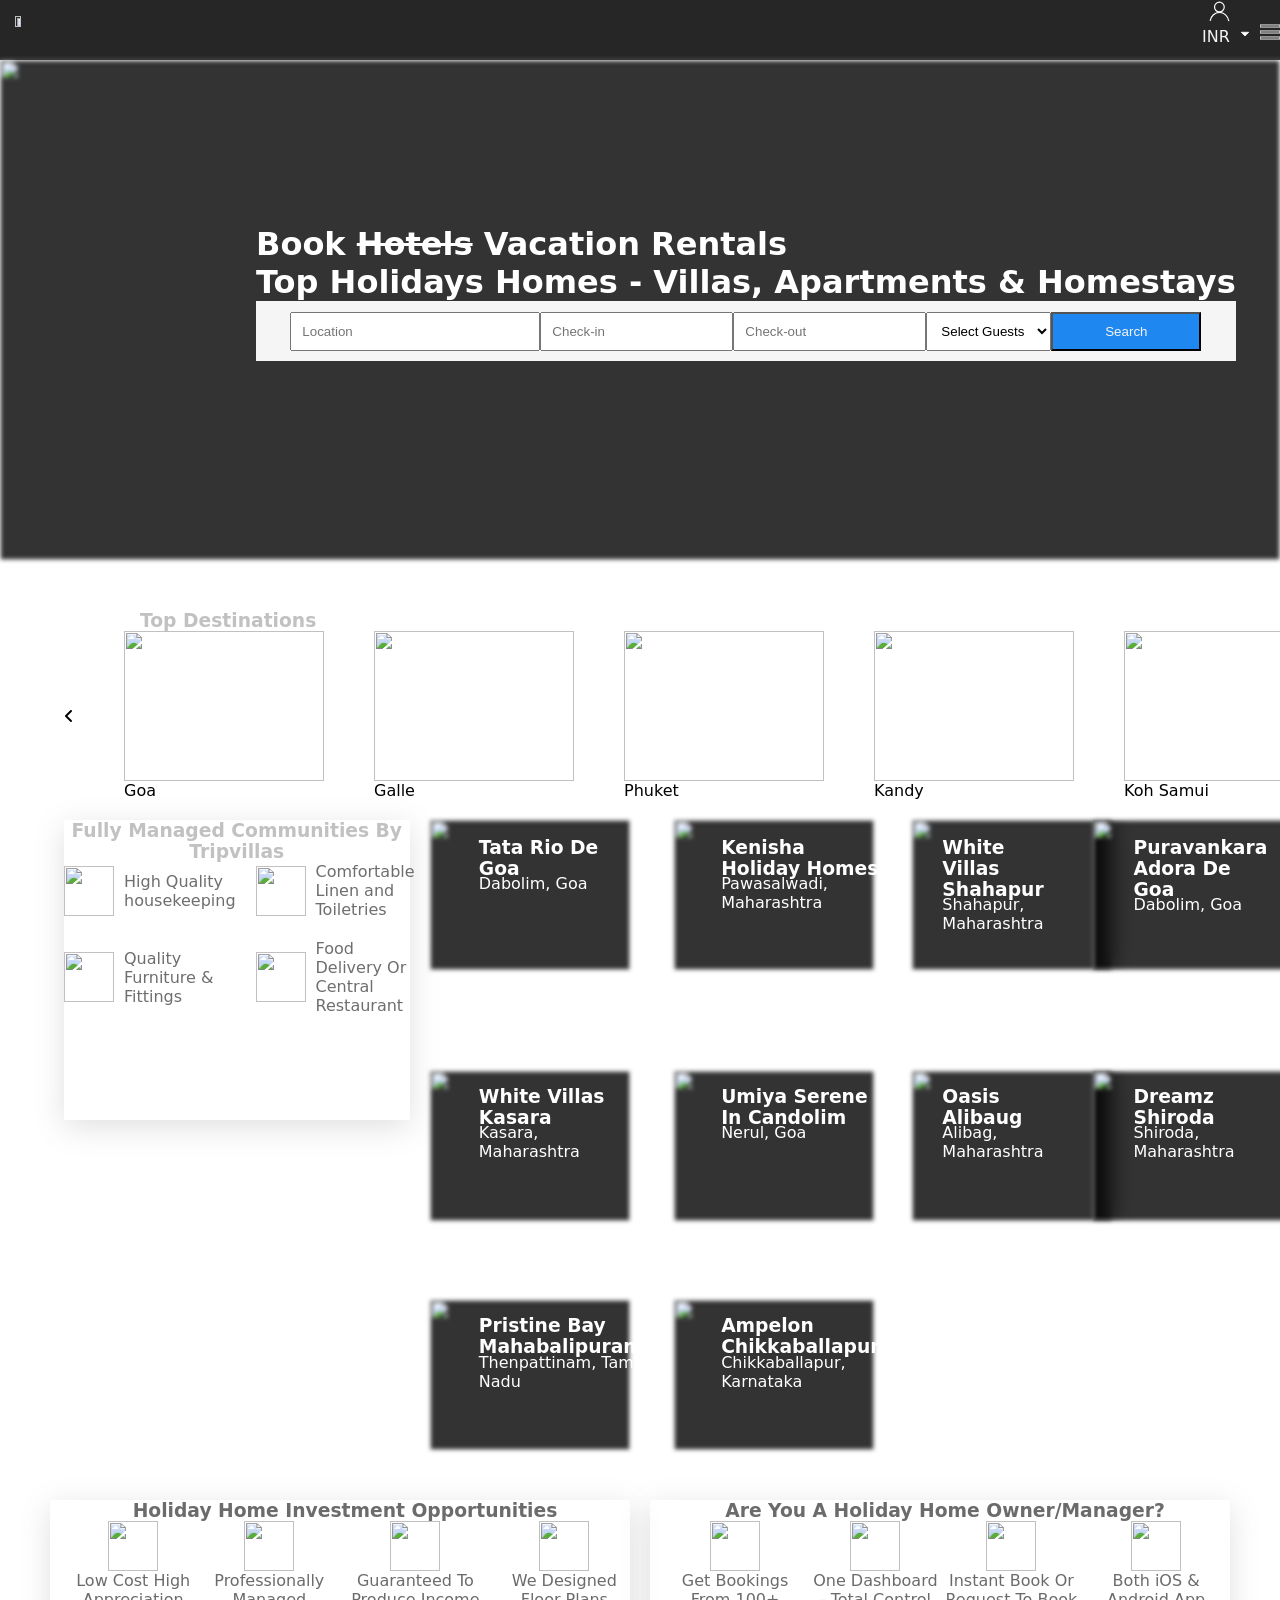
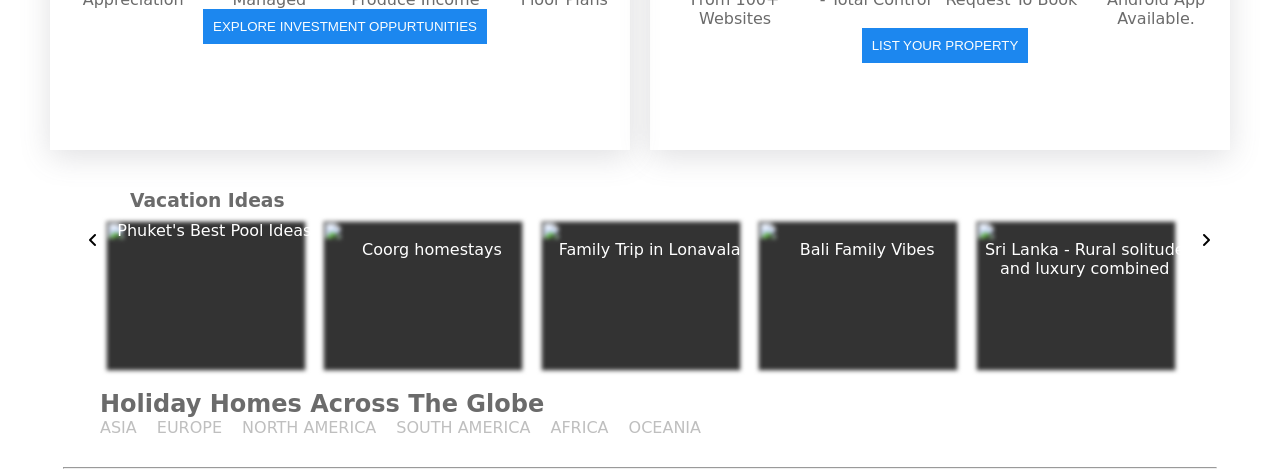
==== commit 500bcc7e: "updated" ====
--- a/index.html
+++ b/index.html
@@ -28,7 +28,7 @@
             <img src="https://d2v8elt324ukrb.cloudfront.net/static/new_template/media/Pimal2-1.2d5d237dbd32.jpg" alt="">
         </div>
         <div>
-            <h1>Book <span style="text-decoration:line-through">Hotels</span> Vacation Rentals <br>Top Holidays Homes - Villas, Apartments & Homestays</h1>
+            <h1>Book <span style="text-decoration:line-through;">Hotels</span> Vacation Rentals <br>Top Holidays Homes - Villas, Apartments & Homestays</h1>
             <div id="inputbox">
             <input type="text" id="location" placeholder="Location">
             <input type="text" placeholder="Check-in">
@@ -137,12 +137,12 @@
 
             <div id="email_box">
 
-                <input type="text" id="email_b" placeholder="Email Address">
+                <input type="email" id="email_b" placeholder="Email Address">
 
             </div>
 
             <div id="pass_box">
-                <input type="text" id="pass_b" placeholder="Password">
+                <input type="password" id="pass_b" placeholder="Password">
             </div>
 
             <div id="naming">
@@ -296,11 +296,11 @@
          <h3 id="sliderh3">Top Destinations</h3>
          <div id="slides">
             <div style="display:flex ; justify-content: center; align-items: center;"> <i class="fa-solid fa-angle-left"></i></div>
-            <div class="midc"><img id="img0" src="" alt=""><p id="place0"></p></div>
-            <div class="midc"><img src="" id="img1" alt=""><p id="place1"></p></div>
-            <div class="midc"><img src="" id="img2" alt=""><p id="place2"></p></div>
-            <div class="midc"><img src="" id="img3" alt=""><p id="place3"></p></div>
-            <div class="midc"><img src="" id="img4" alt=""><p id="place4"></p></div>
+            <div class="midc" id="midc1"><img id="img0" src="https://media.istockphoto.com/photos/india-goa-palolem-beach-picture-id535168027?k=20&m=535168027&s=612x612&w=0&h=L4IxMIBa6jpWytr_L9eKFwCz5Iqehlgvpmnxz1JMuC0=" alt=""><p id="place0">Goa</p></div>
+            <div class="midc" id="midc2"><img src="https://media.istockphoto.com/photos/sri-lanka-galle-fort-meeran-jumma-masjid-picture-id820812048?k=20&m=820812048&s=612x612&w=0&h=nVk88HQYT0X7S89L1jqpu7t7NWwdMoYbXiPyqlI4v1o=" id="img1" alt=""><p id="place1">Galle</p></div>
+            <div class="midc" id="midc3"><img src="https://media.istockphoto.com/photos/phiphi-island-krabi-province-thailand-picture-id526355851?k=20&m=526355851&s=612x612&w=0&h=zJeT7EvresWeYlI8vYKQkwETVDjFP3rlI3Qd1Slem1I=" id="img2" alt=""><p id="place2">Phuket</p></div>
+            <div class="midc" id="midc4"><img src="https://media.istockphoto.com/photos/sri-dalada-maligawa-or-the-temple-of-the-sacred-tooth-relic-kandy-sri-picture-id1155021690?k=20&m=1155021690&s=612x612&w=0&h=gPjcx4wkiQ0_X1DW2Z_MPLbz4YEO6eWbmMQQaKRe-eA=" id="img3" alt=""><p id="place3">Kandy</p></div>
+            <div class="midc" id="midc5"><img src="https://media.istockphoto.com/photos/angthong-national-marine-park-koh-samui-suratthani-thailand-picture-id940824162?k=20&m=940824162&s=612x612&w=0&h=Ujo0jInic2e6HXO1TImqzUvwSX-1yq0DfLKwQ7vuBUY=" id="img4" alt=""><p id="place4">Koh Samui</p></div>
             <div style="display:flex ; justify-content: center; align-items: center;"><i class="fa-solid fa-angle-right"></i></div>
          </div>
     </div>
@@ -314,15 +314,15 @@
               <img src="https://d2vcelvjdj7n25.cloudfront.net/newhome/icons/housekeeper.svg"alt="">
               <p class="centertag">High Quality housekeeping</p>
             </div>
-            <div>
+            <div >
                 <img src="https://d2vcelvjdj7n25.cloudfront.net/newhome/icons/towel.svg"alt="">
                 <p class="centertag">Comfortable Linen and Toiletries</p>
               </div>
-              <div>
+              <div >
                 <img src="https://d2vcelvjdj7n25.cloudfront.net/newhome/icons/bed.svg"alt="">
                 <p class="centertag">Quality Furniture & Fittings</p>
               </div>
-              <div>
+              <div >
                 <img src="https://d2vcelvjdj7n25.cloudfront.net/newhome/icons/dinner.svg"alt="">
                 <p class="centertag">Food Delivery Or Central Restaurant</p>
               </div>
@@ -330,7 +330,7 @@
         </div>
         <div id="centertwo">
             <div>
-                <div class="centerdiv">
+                <div class="centerdiv" id="centerdiv1">
                 <img class="centerimg" src="https://d2vcelvjdj7n25.cloudfront.net/media/gated_community/16720/photo_1024/3a17e0ebf71b11e992500a8e1b1ce4da_photo_1024.jpeg" alt="">
                 </div>
                 <div class="place">
@@ -341,7 +341,7 @@
                </div>  
             </div>
             <div>
-                <div class="centerdiv">
+                <div class="centerdiv" id="centerdiv2">
                 <img class="centerimg" src="https://d2vcelvjdj7n25.cloudfront.net/media/gated_community/16724/photo_1024/3cfe907bf1a711e9924e0a8e1b1ce4da_photo_1024.jpeg" alt="">
                 </div>
                 <div class="place">
@@ -352,7 +352,7 @@
                </div>  
             </div>
             <div>
-                <div class="centerdiv">
+                <div class="centerdiv" id="centerdiv3">
                 <img class="centerimg" src="https://d2vcelvjdj7n25.cloudfront.net/media/gated_community/16722/photo_1024/d9d86936f1a311e9924e0a8e1b1ce4da_photo_1024.jpeg" alt="">
                 </div>
                 <div class="place">
@@ -363,7 +363,7 @@
                </div>  
             </div>
             <div>
-                <div class="centerdiv">
+                <div class="centerdiv" id="centerdiv4">
                 <img class="centerimg" src="https://d2vcelvjdj7n25.cloudfront.net/media/gated_community/16721/photo_1024/a85131caf1a511e9924e0a8e1b1ce4da_photo_1024.jpeg" alt="">
                 </div>
                 <div class="place">
@@ -374,7 +374,7 @@
                </div>  
             </div>
             <div>
-                <div class="centerdiv">
+                <div class="centerdiv" id="centerdiv5">
                 <img class="centerimg" src="https://d2vcelvjdj7n25.cloudfront.net/media/gated_community/16723/photo_1024/14650812f1a811e9924e0a8e1b1ce4da_photo_1024.jpeg" alt="">
                 </div>
                 <div class="place">
@@ -385,7 +385,7 @@
                </div>  
             </div>
             <div>
-                <div class="centerdiv">
+                <div class="centerdiv" id="centerdiv6">
                 <img class="centerimg" src="https://d2vcelvjdj7n25.cloudfront.net/media/gated_community/16725/photo_1024/cc19e8ccf70e11e992500a8e1b1ce4da_photo_1024.jpeg" alt="">
                 </div>
                 <div class="place">
@@ -396,7 +396,7 @@
                </div>  
             </div>
             <div>
-                <div class="centerdiv">
+                <div class="centerdiv" id="centerdiv7">
                 <img class="centerimg" src="https://d2vcelvjdj7n25.cloudfront.net/media/gated_community/16726/photo_1024/213f117ff1a711e9924e0a8e1b1ce4da_photo_1024.jpeg" alt="">
                 </div>
                 <div class="place">
@@ -407,7 +407,7 @@
                </div>  
             </div>
             <div>
-                <div class="centerdiv">
+                <div class="centerdiv" id="centerdiv8">
                 <img class="centerimg" src="https://d2vcelvjdj7n25.cloudfront.net/media/gated_community/16727/photo_1024/92a02d4af1a511e9924e0a8e1b1ce4da_photo_1024.jpeg" alt="">
                 </div>
                 <div class="place">
@@ -418,7 +418,7 @@
                </div>  
             </div>
             <div>
-                <div class="centerdiv">
+                <div class="centerdiv" id="centerdiv9">
                 <img class="centerimg" src="https://d2vcelvjdj7n25.cloudfront.net/media/gated_community/16728/photo_1024/de6bc87af1a411e9924e0a8e1b1ce4da_photo_1024.jpeg" alt="">
                 </div>
                 <div class="place">
@@ -429,7 +429,7 @@
                </div>  
             </div>
             <div>
-                <div class="centerdiv">
+                <div class="centerdiv" id="centerdiv1">
                 <img class="centerimg" src="https://d2vcelvjdj7n25.cloudfront.net/media/gated_community/16729/photo_1024/58bf80c4f70b11e992500a8e1b1ce4da_photo_1024.jpeg" alt="">
                 </div>
                 <div class="place">
@@ -448,13 +448,13 @@
             <h3>Holiday Home Investment Opportunities</h3>
         </div>
         <div id="investdiv">
-            <div><img src="https://d2vcelvjdj7n25.cloudfront.net/newhome/icons/growth.svg" alt=""><p>Low Cost High Appreciation</p></div>
+            <div ><img src="https://d2vcelvjdj7n25.cloudfront.net/newhome/icons/growth.svg" alt=""><p>Low Cost High Appreciation</p></div>
             <div><img src="https://d2vcelvjdj7n25.cloudfront.net/newhome/icons/maids.svg" alt=""><p>Professionally Managed</p></div>
             <div><img src="https://d2vcelvjdj7n25.cloudfront.net/newhome/icons/give-money.svg" alt=""><p>Guaranteed To Produce Income</p></div>
             <div><img src="https://d2vcelvjdj7n25.cloudfront.net/newhome/icons/plan.svg" alt=""><p>We Designed Floor Plans</p></div>
         </div>
         <div>
-            <button>EXPLORE INVESTMENT OPPURTUNITIES</button>
+            <button id="btn1">EXPLORE INVESTMENT OPPURTUNITIES</button>
         </div>
     </div>
     <div >
@@ -468,7 +468,7 @@
             <div><img src="https://d2vcelvjdj7n25.cloudfront.net/newhome/icons/smartphone-call.svg" alt=""><p>Both iOS & Android App Available.</p></div>
         </div>
         <div>
-            <button>LIST YOUR PROPERTY</button>
+            <button id="btn2">LIST YOUR PROPERTY</button>
         </div>
     </div>
 </div>
@@ -477,25 +477,25 @@
     <h3 id="h3">Vacation Ideas</h3>
     <div id="bottomslider">
     <div style="display:flex ; justify-content: center; align-items: center;"><i class="fa-solid fa-angle-left"></i></div>
-    <div class="bottomc">
-    <div><img src="" id="simg0" class="bottomimg"  alt=""></div>
-    <div><p id="bottomp0" class="bottomp"></p></div>
-    </div>
-    <div class="bottomc">
-        <div class="bottomimg"><img id="simg1"  src="" alt=""></div>
-        <div class="bottomp"><p id="bottomp1" ></p></div>
-    </div>
-    <div class="bottomc">
-        <div class="bottomimg"><img id="simg2"  src="" alt=""></div>
-        <div class="bottomp"><p id="bottomp2" ></p></div>
-    </div>
-    <div class="bottomc">
-        <div class="bottomimg"><img id="simg3" src="" alt=""></div>
-        <div class="bottomp"><p id="bottomp3" ></p></div>
-    </div>
-    <div class="bottomc">
-        <div class="bottomimg"><img id="simg4"  src="" alt=""></div>
-        <div class="bottomp"><p id="bottomp4" ></p></div>
+    <div class="bottomc" id="bottomc1">
+    <div><img src="https://images.unsplash.com/photo-1560185797-06657da66ae6?ixlib=rb-1.2.1&ixid=MnwxMjA3fDB8MHxzZWFyY2h8NHx8cGh1a2V0JTIwcG9vbHxlbnwwfHwwfHw%3D&auto=format&fit=crop&w=800&q=60" id="simg0" class="bottomimg"  alt=""></div>
+    <div><p id="bottomp0" class="bottomp">Phuket's Best Pool Ideas</p></div>
+    </div>
+    <div class="bottomc" id="bottomc2">
+        <div class="bottomimg"><img id="simg1"  src="https://images.unsplash.com/flagged/photo-1592544858330-7ac10a0468e5?ixlib=rb-1.2.1&ixid=MnwxMjA3fDB8MHxzZWFyY2h8MXx8Y29vcmd8ZW58MHx8MHx8&auto=format&fit=crop&w=800&q=60" alt=""></div>
+        <div class="bottomp"><p id="bottomp1" >Coorg homestays</p></div>
+    </div>
+    <div class="bottomc" id="bottomc3">
+        <div class="bottomimg" ><img id="simg2"  src="https://images.unsplash.com/photo-1585626687814-213dffcdb7bc?ixlib=rb-1.2.1&ixid=MnwxMjA3fDB8MHxzZWFyY2h8MTF8fGxvbmF2YWxhJTIwYnVuZ2Fsb3d8ZW58MHx8MHx8&auto=format&fit=crop&w=800&q=60" alt=""></div>
+        <div class="bottomp"><p id="bottomp2" >Family Trip in Lonavala</p></div>
+    </div>
+    <div class="bottomc" id="bottomc4">
+        <div class="bottomimg"><img id="simg3" src="https://images.unsplash.com/photo-1553902000-e036b7d05af5?ixlib=rb-1.2.1&ixid=MnwxMjA3fDB8MHxwaG90by1wYWdlfHx8fGVufDB8fHx8&auto=format&fit=crop&w=1470&q=80" alt=""></div>
+        <div class="bottomp"><p id="bottomp3" >Bali Family Vibes</p></div>
+    </div>
+    <div class="bottomc" id="bottomc5">
+        <div class="bottomimg"><img id="simg4"  src="https://images.unsplash.com/photo-1491497895121-1334fc14d8c9?ixlib=rb-1.2.1&ixid=MnwxMjA3fDB8MHxzZWFyY2h8MzB8fHNyaSUyMGxhbmthfGVufDB8fDB8fA%3D%3D&auto=format&fit=crop&w=800&q=60" alt=""></div>
+        <div class="bottomp"><p id="bottomp4" >Sri Lanka - Rural solitude and luxury combined</p></div>
     </div>
     <div style="display:flex ; justify-content: center; align-items: center;"><i class="fa-solid fa-angle-right"></i></div>
 </div>
--- a/styles/index.css
+++ b/styles/index.css
@@ -72,7 +72,17 @@
 #location{
     width: 250px;
 }
-
+#slider{
+    margin-top: 50px;
+}
+#investment{
+    margin-top: 100px;
+
+}
+#middle{
+    margin-top: 50px;
+    height: 650px;
+}
 #slides{
     display: flex;
     gap: 50px;
@@ -152,7 +162,9 @@
     margin-top: 20px;
     
 }
-
+.midc{
+    cursor: pointer;
+}
 .centerimg{
  width: 200px;
  height: 150px;
@@ -336,7 +348,7 @@
     text-align: center;
 }
 
-}
+
 
 
 /* ////css for signup login sub div */
